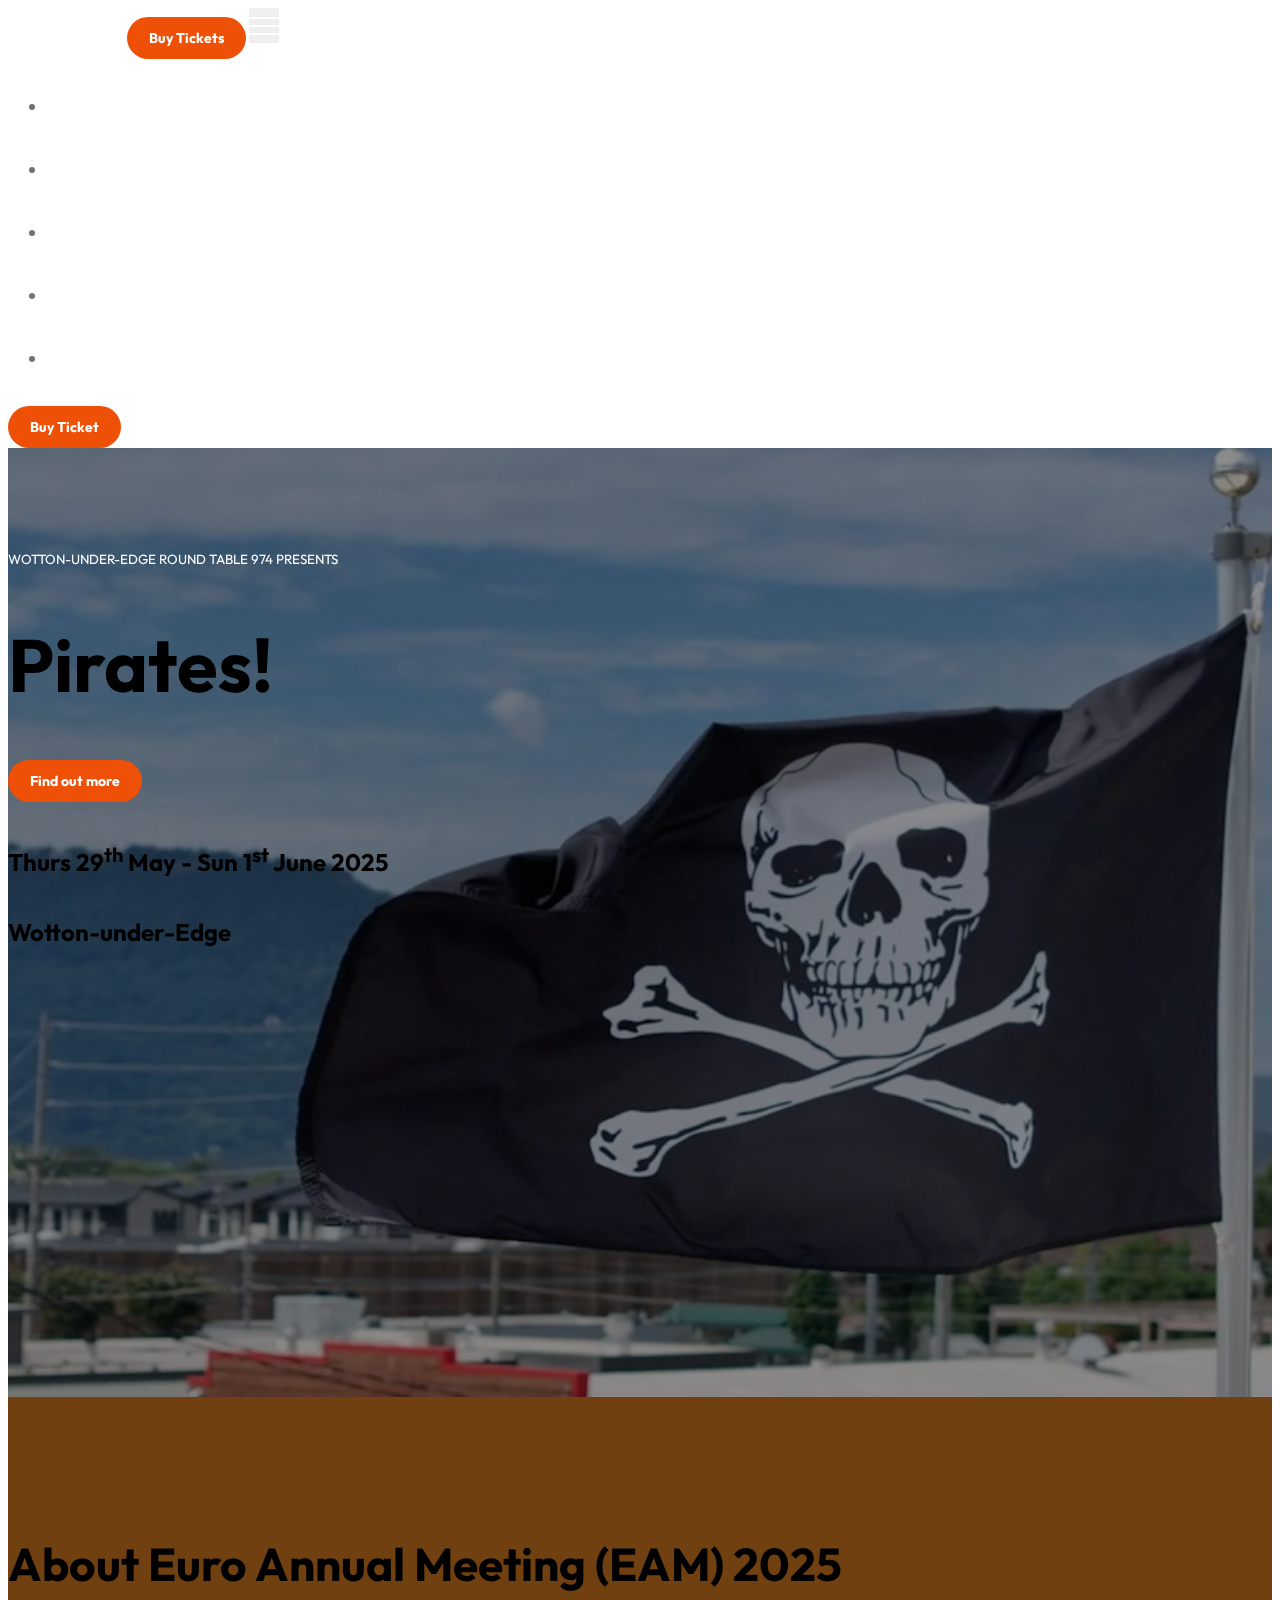
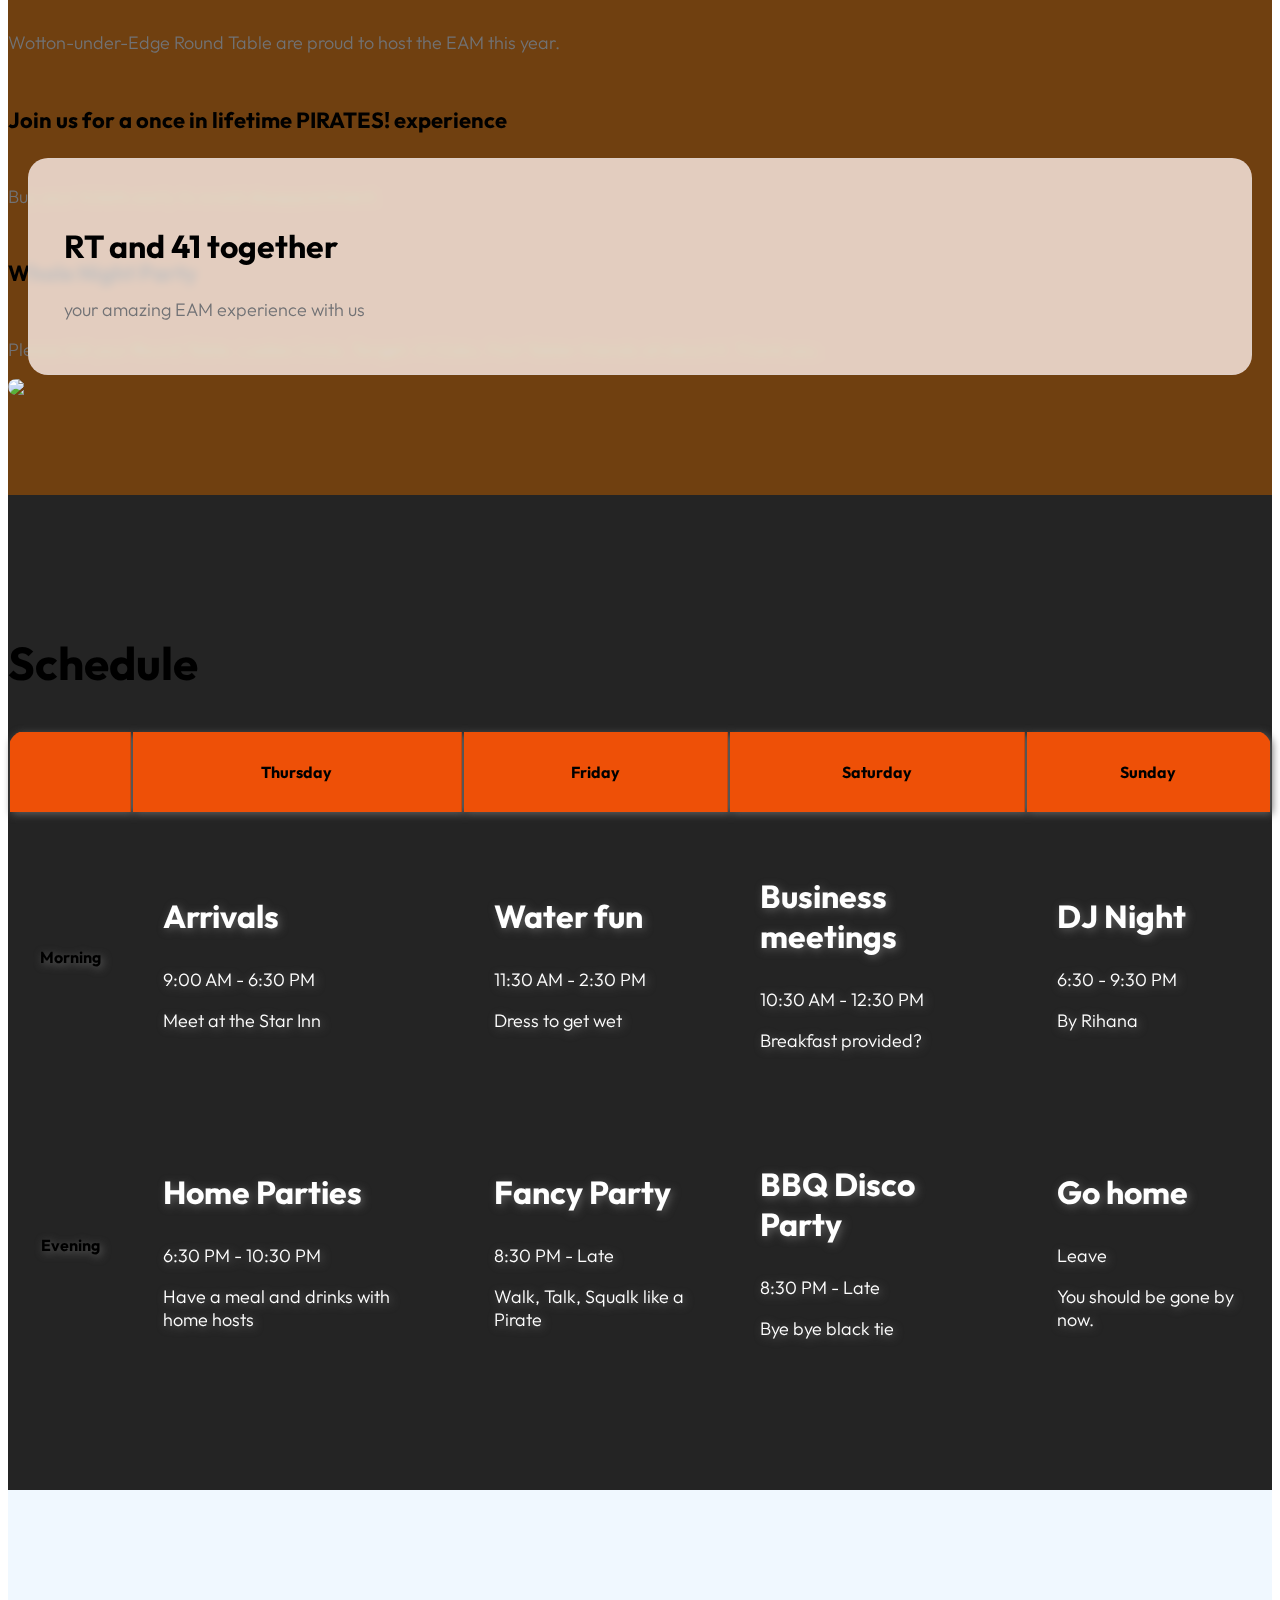
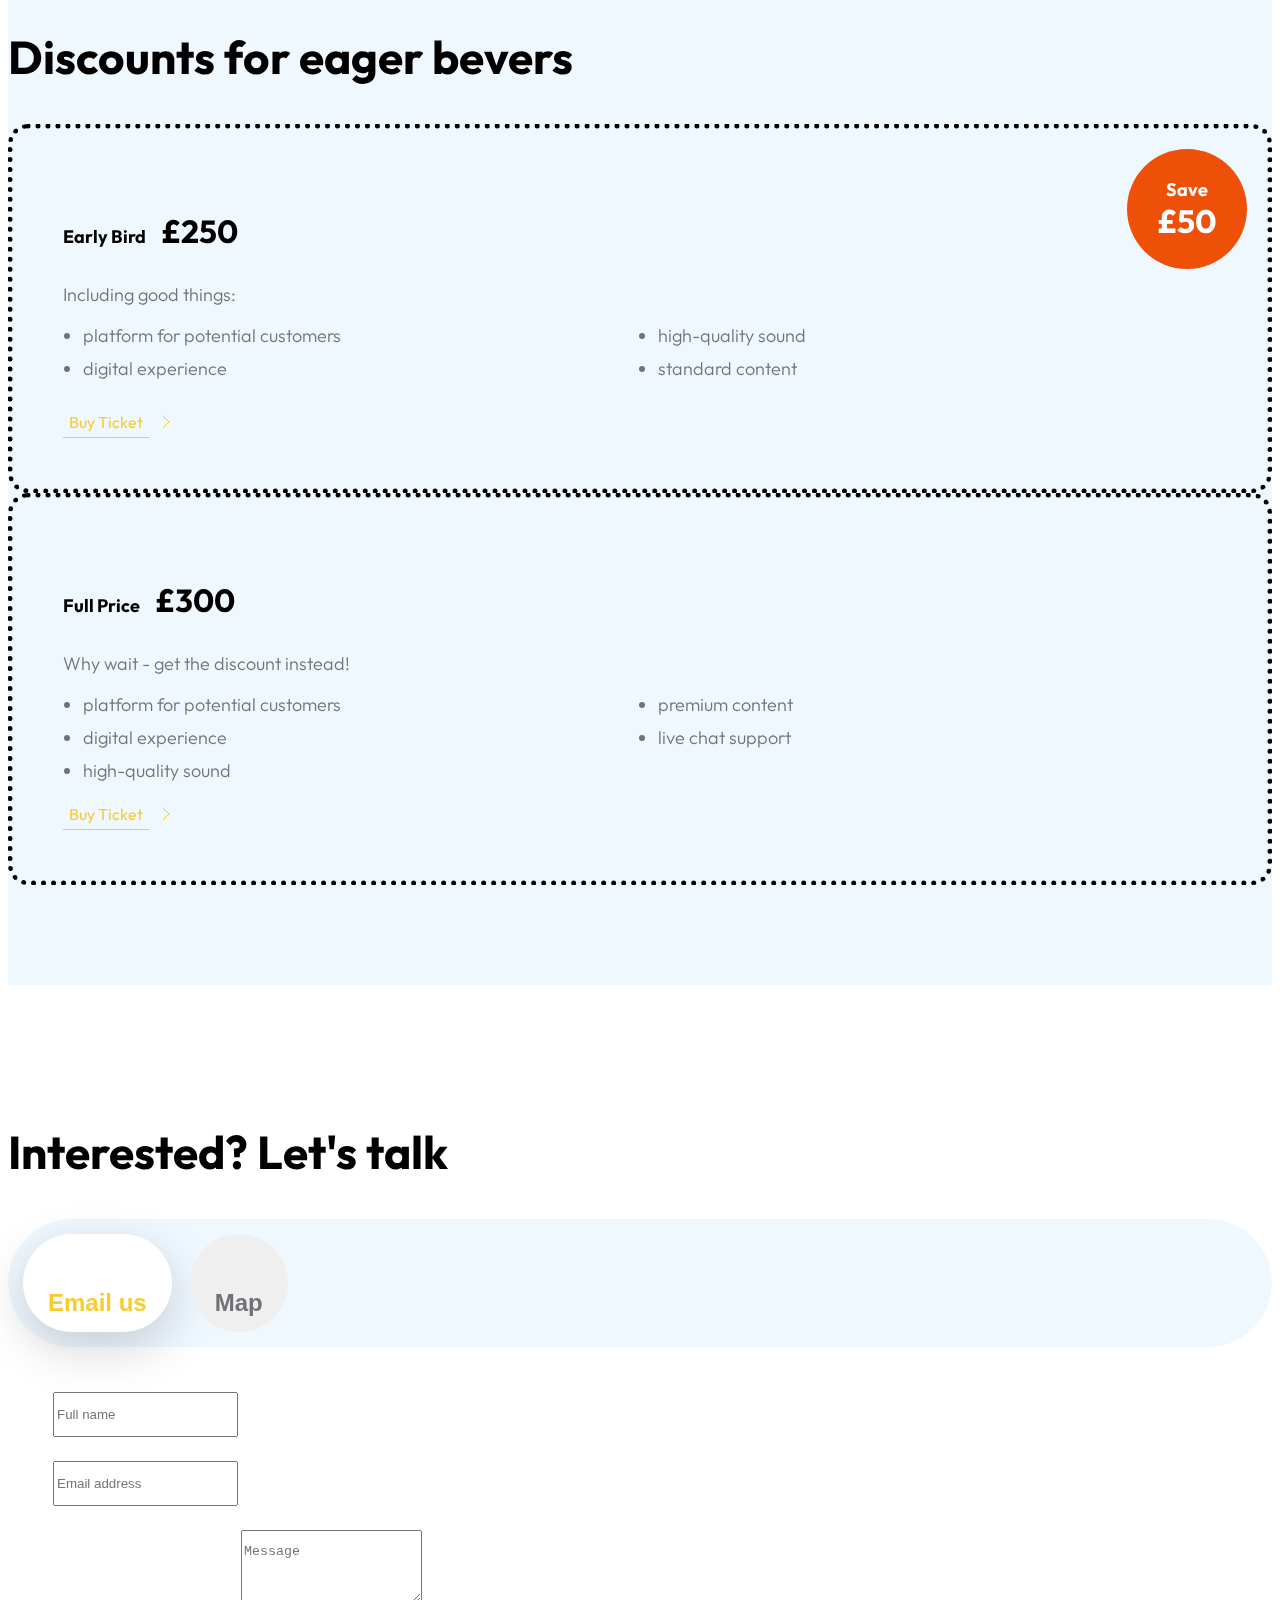
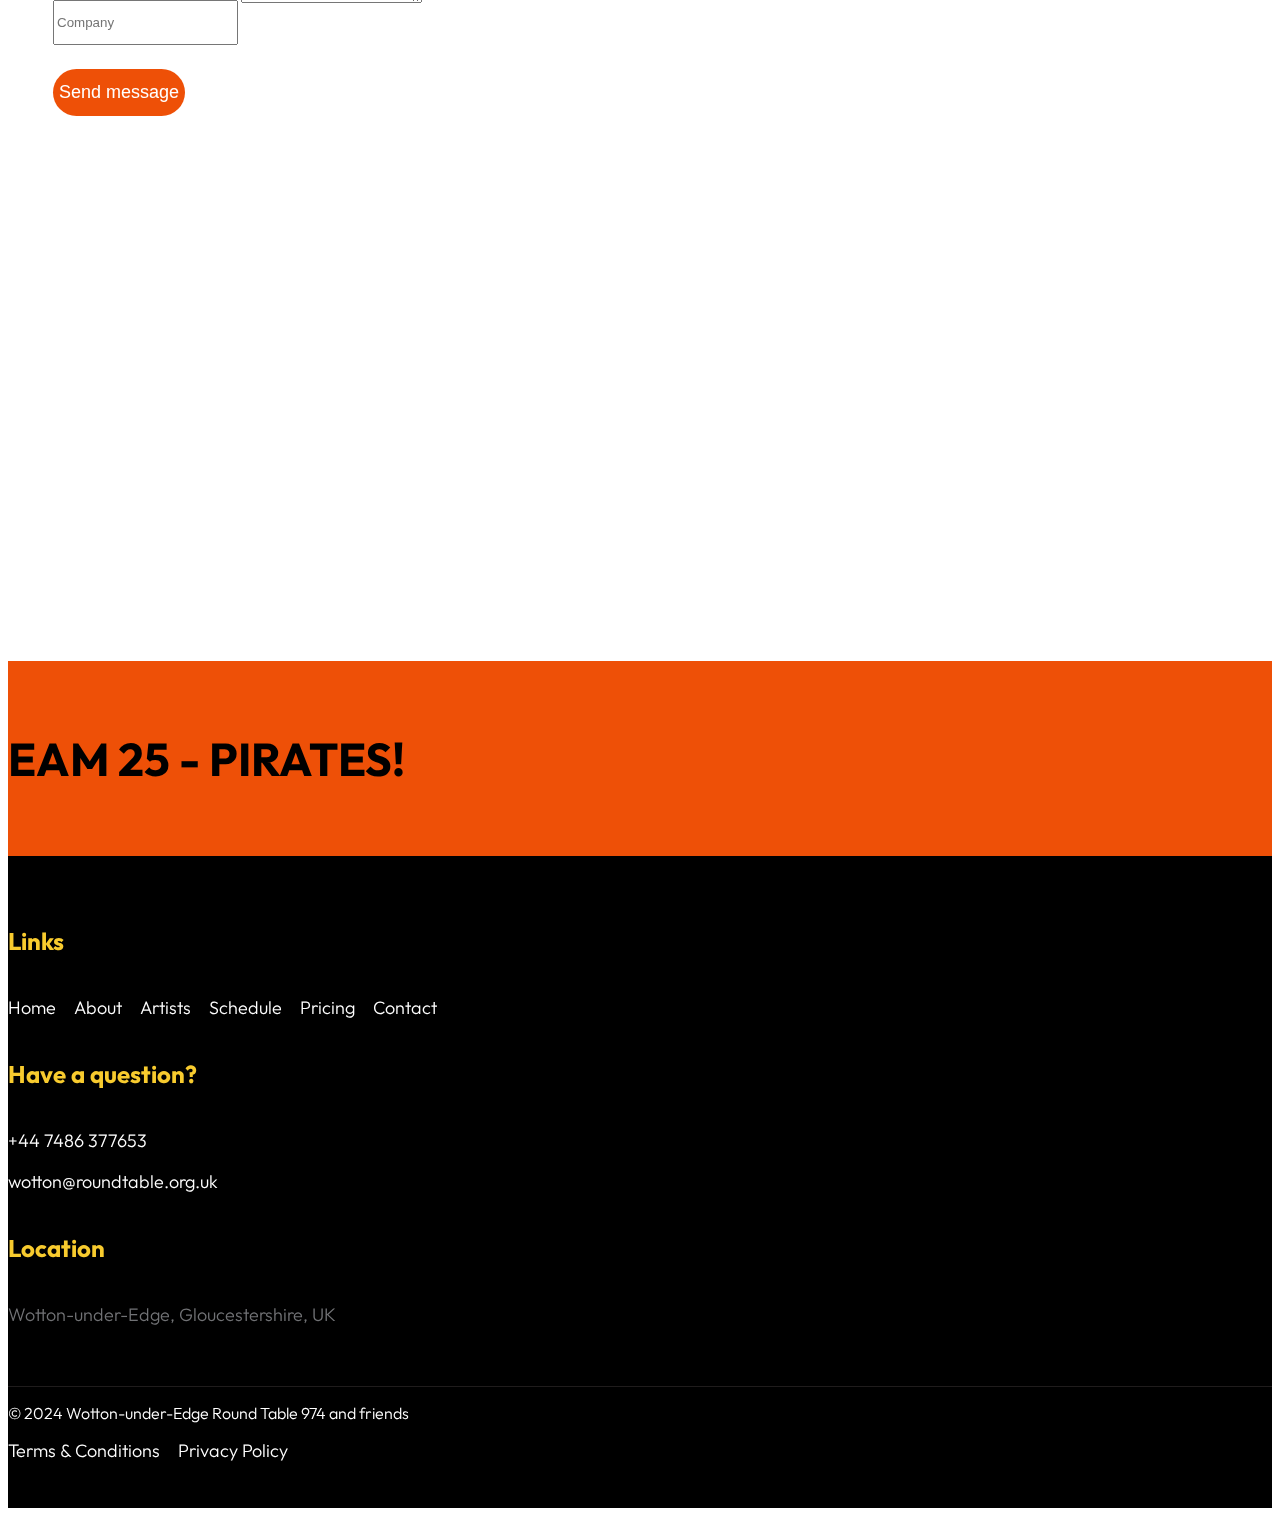
==== index.html @ d355a1d4 "sample schedule" ====
<!doctype html>
<html lang="en">

<head>
  <meta charset="utf-8">
  <meta name="viewport" content="width=device-width, initial-scale=1">

  <meta name="description" content="">
  <meta name="author" content="">

  <title>EAM 2025 - Pirates!</title>

  <!-- CSS FILES -->
  <link rel="preconnect" href="https://fonts.googleapis.com">

  <link rel="preconnect" href="https://fonts.gstatic.com" crossorigin>

  <link href="https://fonts.googleapis.com/css2?family=Outfit:wght@100;200;400;700&display=swap" rel="stylesheet">

  <link href="css/bootstrap.min.css" rel="stylesheet">

  <link href="css/bootstrap-icons.css" rel="stylesheet">

  <link href="css/templatemo-festava-live.css" rel="stylesheet">

  <!--

TemplateMo 583 Festava Live

https://templatemo.com/tm-583-festava-live

-->
</head>

<body>

  <main>
    <!--
        <header class="site-header">
            <div class="container">
                <div class="row">

                    <div class="col-lg-12 col-12 d-flex flex-wrap">
                        <p class="d-flex me-4 mb-0">
                            <i class="bi-person custom-icon me-2"></i>
                            <strong class="text-dark">Welcome to Music Festival 2023</strong>
                        </p>
                    </div>

                </div>
            </div>
        </header>
        -->


    <nav class="navbar navbar-expand-lg">
      <div class="container">
        <a class="navbar-brand" href="index.html">
          EAM 2025
        </a>

        <a href="ticket.html" class="btn custom-btn d-lg-none ms-auto me-4">Buy Tickets</a>

        <button class="navbar-toggler" type="button" data-bs-toggle="collapse" data-bs-target="#navbarNav"
          aria-controls="navbarNav" aria-expanded="false" aria-label="Toggle navigation">
          <span class="navbar-toggler-icon"></span>
        </button>

        <div class="collapse navbar-collapse" id="navbarNav">
          <ul class="navbar-nav align-items-lg-center ms-auto me-lg-5">
            <li class="nav-item">
              <a class="nav-link click-scroll" href="#section_1">Home</a>
            </li>

            <li class="nav-item">
              <a class="nav-link click-scroll" href="#section_2">About</a>
            </li>

            <li class="nav-item">
              <a class="nav-link click-scroll" href="#section_3">Schedule</a>
            </li>

            <li class="nav-item">
              <a class="nav-link click-scroll" href="#section_4">Pricing</a>
            </li>

            <li class="nav-item">
              <a class="nav-link click-scroll" href="#section_5">Contact</a>
            </li>
          </ul>

          <a href="ticket.html" class="btn custom-btn d-lg-block d-none">Buy Ticket</a>
        </div>
      </div>
    </nav>


    <section class="hero-section" id="section_1">
      <div class="section-overlay"></div>

      <div class="container d-flex justify-content-center align-items-center">
        <div class="row">

          <div class="col-12 mt-auto mb-5 text-center">
            <small>Wotton-under-Edge Round Table 974 Presents</small>

            <h1 class="text-white mb-5">Pirates!</h1>

            <a class="btn custom-btn smoothscroll" href="#section_2">Find out more</a>
          </div>

          <div class="col-lg-12 col-12 mt-auto d-flex flex-column flex-lg-row text-center">
            <div class="date-wrap">
              <h5 class="text-white">
                <i class="custom-icon bi-clock me-2"></i>
                Thurs 29<sup>th</sup> May - Sun 1<sup>st</sup> June 2025
              </h5>
            </div>

            <div class="location-wrap mx-auto py-3 py-lg-0">
              <h5 class="text-white">
                <i class="custom-icon bi-geo-alt me-2"></i>
                Wotton-under-Edge
              </h5>
            </div>

            <!--
                        <div class="social-share">
                            <ul class="social-icon d-flex align-items-center justify-content-center">
                                <span class="text-white me-3">Share:</span>

                                <li class="social-icon-item">
                                    <a href="#" class="social-icon-link">
                                        <span class="bi-facebook"></span>
                                    </a>
                                </li>

                                <li class="social-icon-item">
                                    <a href="#" class="social-icon-link">
                                        <span class="bi-twitter"></span>
                                    </a>
                                </li>

                                <li class="social-icon-item">
                                    <a href="#" class="social-icon-link">
                                        <span class="bi-instagram"></span>
                                    </a>
                                </li>
                            </ul>
                        </div>
                        -->
          </div>
        </div>
      </div>

      <div class="video-wrap">
        <video autoplay="" loop="" muted="" class="custom-video" poster="video/flag.jpg">
          <source src="video/flag.mp4" type="video/mp4">

          <img src="video/flag.jpg">
        </video>
      </div>
    </section>


    <section class="about-section section-padding" id="section_2">
      <div class="container">
        <div class="row">

          <div class="col-lg-6 col-12 mb-4 mb-lg-0 d-flex align-items-center">
            <div class="services-info">
              <h2 class="text-white mb-4">About Euro Annual Meeting (EAM) 2025</h2>

              <p class="text-white">Wotton-under-Edge Round Table are proud to host the EAM this year.</p>

              <h6 class="text-white mt-4">Join us for a once in lifetime PIRATES! experience</h6>

              <p class="text-white">Buy your tickets early to avoid disappointment.</p>

              <h6 class="text-white mt-4">Whole Night Party</h6>

              <p class="text-white">Please tell your Round Table, Ladies Circle, Tanget, 41 Clubs, Past Tabler friends all about it. Thank you.</p>
            </div>
          </div>

          <div class="col-lg-6 col-12">
            <div class="about-text-wrap">
              <img src="images/pexels-alexander-suhorucov-6457579.jpg" class="about-image img-fluid">

              <div class="about-text-info d-flex">
                <div class="d-flex">
                  <i class="about-text-icon bi-person"></i>
                </div>


                <div class="ms-4">
                  <h3>RT and 41 together</h3>

                  <p class="mb-0">your amazing EAM experience with us</p>
                </div>
              </div>
            </div>
          </div>

        </div>
      </div>
    </section>

    <!-- 
        <section class="artists-section section-padding" id="section_3">
            <div class="container">
                <div class="row justify-content-center">

                    <div class="col-12 text-center">
                        <h2 class="mb-4">Meet Artists</h1>
                    </div>

                    <div class="col-lg-5 col-12">
                        <div class="artists-thumb">
                            <div class="artists-image-wrap">
                                <img src="images/artists/joecalih-UmTZqmMvQcw-unsplash.jpg"
                                    class="artists-image img-fluid">
                            </div>

                            <div class="artists-hover">
                                <p>
                                    <strong>Name:</strong>
                                    Madona
                                </p>

                                <p>
                                    <strong>Birthdate:</strong>
                                    August 16, 1958
                                </p>

                                <p>
                                    <strong>Music:</strong>
                                    Pop, R&amp;B
                                </p>

                                <hr>

                                <p class="mb-0">
                                    <strong>Youtube Channel:</strong>
                                    <a href="#">Madona Official</a>
                                </p>
                            </div>
                        </div>
                    </div>

                    <div class="col-lg-5 col-12">
                        <div class="artists-thumb">
                            <div class="artists-image-wrap">
                                <img src="images/artists/abstral-official-bdlMO9z5yco-unsplash.jpg"
                                    class="artists-image img-fluid">
                            </div>

                            <div class="artists-hover">
                                <p>
                                    <strong>Name:</strong>
                                    Rihana
                                </p>

                                <p>
                                    <strong>Birthdate:</strong>
                                    Feb 20, 1988
                                </p>

                                <p>
                                    <strong>Music:</strong>
                                    Country
                                </p>

                                <hr>

                                <p class="mb-0">
                                    <strong>Youtube Channel:</strong>
                                    <a href="#">Rihana Official</a>
                                </p>
                            </div>
                        </div>

                        <div class="artists-thumb">
                            <img src="images/artists/soundtrap-rAT6FJ6wltE-unsplash.jpg"
                                class="artists-image img-fluid">

                            <div class="artists-hover">
                                <p>
                                    <strong>Name:</strong>
                                    Bruno Bros
                                </p>

                                <p>
                                    <strong>Birthdate:</strong>
                                    October 8, 1985
                                </p>

                                <p>
                                    <strong>Music:</strong>
                                    Pop
                                </p>

                                <hr>

                                <p class="mb-0">
                                    <strong>Youtube Channel:</strong>
                                    <a href="#">Bruno Official</a>
                                </p>
                            </div>
                        </div>
                    </div>

                </div>
            </div>
        </section>
        -->

    <section class="schedule-section section-padding" id="section_3">
      <div class="container">
        <div class="row">

          <div class="col-12 text-center">
            <h2 class="text-white mb-4">Schedule</h1>

              <div class="table-responsive">
                <table class="schedule-table table table-dark">
                  <thead>
                    <tr>
                      <th scope="col"></th>

                      <th scope="col">Thursday</th>

                      <th scope="col">Friday</th>

                      <th scope="col">Saturday</th>

                      <th scope="col">Sunday</th>
                    </tr>
                  </thead>

                  <tbody>
                    <tr>
                      <th scope="row">Morning</th>


                      <td>
                        <h3>Arrivals</h3>

                        <p class="mb-2">9:00 AM - 6:30 PM</p>

                        <p>Meet at the Star Inn</p>
                      </td>

                      <td>
                        <h3>Water fun</h3>

                        <p class="mb-2">11:30 AM - 2:30 PM</p>

                        <p>Dress to get wet</p>
                      </td>
                      <td>
                        <h3>Business meetings</h3>

                        <p class="mb-2">10:30 AM - 12:30 PM</p>

                        <p>Breakfast provided?</p>
                      </td>
                      <td>
                        <h3>DJ Night</h3>

                        <p class="mb-2">6:30 - 9:30 PM</p>

                        <p>By Rihana</p>
                      </td>
                    </tr>

                    <tr>
                      <th scope="row">Evening</th>

                      <td>
                        <h3>Home Parties</h3>

                        <p class="mb-2">6:30 PM - 10:30 PM</p>

                        <p>Have a meal and drinks with home hosts</p>
                      </td>

                      <td>
                        <h3>Fancy Party</h3>

                        <p class="mb-2">8:30 PM - Late</p>

                        <p>Walk, Talk, Squalk like a Pirate</p>
                      </td>
                      <td>
                        <h3>BBQ Disco Party</h3>

                        <p class="mb-2">8:30 PM - Late</p>

                        <p>Bye bye black tie</p>
                      </td>
                      <td>
                        <h3>Go home</h3>

                        <p class="mb-2">Leave</p>

                        <p>You should be gone by now.</p>
                      </td>
                    </tr>
                  </tbody>
                </table>
              </div>
          </div>
        </div>
      </div>
    </section>


    <section class="pricing-section section-padding section-bg" id="section_4">
      <div class="container">
        <div class="row">

          <div class="col-lg-8 col-12 mx-auto">
            <h2 class="text-center mb-4">Discounts for eager bevers</h2>
          </div>

          <div class="col-lg-6 col-12">
            <div class="pricing-thumb">
              <div class="d-flex">
                <div>
                  <h3><small>Early Bird</small>£250</h3>

                  <p>Including good things:</p>
                </div>

                <p class="pricing-tag ms-auto">Save <span>£50</span></h2>
              </div>

              <ul class="pricing-list mt-3">
                <li class="pricing-list-item">platform for potential customers</li>

                <li class="pricing-list-item">digital experience</li>

                <li class="pricing-list-item">high-quality sound</li>

                <li class="pricing-list-item">standard content</li>
              </ul>

              <a class="link-fx-1 color-contrast-higher mt-4" href="ticket.html">
                <span>Buy Ticket</span>
                <svg class="icon" viewBox="0 0 32 32" aria-hidden="true">
                  <g fill="none" stroke="currentColor" stroke-linecap="round" stroke-linejoin="round">
                    <circle cx="16" cy="16" r="15.5"></circle>
                    <line x1="10" y1="18" x2="16" y2="12"></line>
                    <line x1="16" y1="12" x2="22" y2="18"></line>
                  </g>
                </svg>
              </a>
            </div>
          </div>

          <div class="col-lg-6 col-12 mt-4 mt-lg-0">
            <div class="pricing-thumb">
              <div class="d-flex">
                <div>
                  <h3><small>Full Price</small>£300</h3>

                  <p>Why wait - get the discount instead!</p>
                </div>
              </div>

              <ul class="pricing-list mt-3">
                <li class="pricing-list-item">platform for potential customers</li>

                <li class="pricing-list-item">digital experience</li>

                <li class="pricing-list-item">high-quality sound</li>

                <li class="pricing-list-item">premium content</li>

                <li class="pricing-list-item">live chat support</li>
              </ul>

              <a class="link-fx-1 color-contrast-higher mt-4" href="ticket.html">
                <span>Buy Ticket</span>
                <svg class="icon" viewBox="0 0 32 32" aria-hidden="true">
                  <g fill="none" stroke="currentColor" stroke-linecap="round" stroke-linejoin="round">
                    <circle cx="16" cy="16" r="15.5"></circle>
                    <line x1="10" y1="18" x2="16" y2="12"></line>
                    <line x1="16" y1="12" x2="22" y2="18"></line>
                  </g>
                </svg>
              </a>
            </div>
          </div>

        </div>
      </div>
    </section>


    <section class="contact-section section-padding" id="section_5">
      <div class="container">
        <div class="row">

          <div class="col-lg-8 col-12 mx-auto">
            <h2 class="text-center mb-4">Interested? Let's talk</h2>

            <nav class="d-flex justify-content-center">
              <div class="nav nav-tabs align-items-baseline justify-content-center" id="nav-tab" role="tablist">
                <button class="nav-link active" id="nav-ContactForm-tab" data-bs-toggle="tab"
                  data-bs-target="#nav-ContactForm" type="button" role="tab" aria-controls="nav-ContactForm"
                  aria-selected="false">
                  <h5>Email us</h5>
                </button>

                <button class="nav-link" id="nav-ContactMap-tab" data-bs-toggle="tab" data-bs-target="#nav-ContactMap"
                  type="button" role="tab" aria-controls="nav-ContactMap" aria-selected="false">
                  <h5>Map</h5>
                </button>
              </div>
            </nav>

            <div class="tab-content shadow-lg mt-5" id="nav-tabContent">
              <div class="tab-pane fade show active" id="nav-ContactForm" role="tabpanel"
                aria-labelledby="nav-ContactForm-tab">
                <form class="custom-form contact-form mb-5 mb-lg-0" action="#" method="post" role="form">
                  <div class="contact-form-body">
                    <div class="row">
                      <div class="col-lg-6 col-md-6 col-12">
                        <input type="text" name="contact-name" id="contact-name" class="form-control"
                          placeholder="Full name" required>
                      </div>

                      <div class="col-lg-6 col-md-6 col-12">
                        <input type="email" name="contact-email" id="contact-email" pattern="[^ @]*@[^ @]*"
                          class="form-control" placeholder="Email address" required>
                      </div>
                    </div>

                    <input type="text" name="contact-company" id="contact-company" class="form-control"
                      placeholder="Company" required>

                    <textarea name="contact-message" rows="3" class="form-control" id="contact-message"
                      placeholder="Message"></textarea>

                    <div class="col-lg-4 col-md-10 col-8 mx-auto">
                      <button type="submit" class="form-control">Send message</button>
                    </div>
                  </div>
                </form>
              </div>

              <div class="tab-pane fade" id="nav-ContactMap" role="tabpanel" aria-labelledby="nav-ContactMap-tab">
                <div id="map-container"></div>
              </div>
            </div>
          </div>

        </div>
      </div>
    </section>
  </main>


  <footer class="site-footer">
    <div class="site-footer-top">
      <div class="container">
        <div class="row">

          <div class="col-lg-6 col-12">
            <h2 class="text-white mb-lg-0">EAM 25 - PIRATES!</h2>
          </div>

          <!-- 
          <div class="col-lg-6 col-12 d-flex justify-content-lg-end align-items-center">
            <ul class="social-icon d-flex justify-content-lg-end">
              <li class="social-icon-item">
                <a href="#" class="social-icon-link">
                  <span class="bi-twitter"></span>
                </a>
              </li>

              <li class="social-icon-item">
                <a href="#" class="social-icon-link">
                  <span class="bi-apple"></span>
                </a>
              </li>

              <li class="social-icon-item">
                <a href="#" class="social-icon-link">
                  <span class="bi-instagram"></span>
                </a>
              </li>

              <li class="social-icon-item">
                <a href="#" class="social-icon-link">
                  <span class="bi-youtube"></span>
                </a>
              </li>

              <li class="social-icon-item">
                <a href="#" class="social-icon-link">
                  <span class="bi-pinterest"></span>
                </a>
              </li>
            </ul>
          </div>
          -->
        </div>
      </div>
    </div>

    <div class="container">
      <div class="row">

        <div class="col-lg-6 col-12 mb-4 pb-2">
          <h5 class="site-footer-title mb-3">Links</h5>

          <ul class="site-footer-links">
            <li class="site-footer-link-item">
              <a href="#" class="site-footer-link">Home</a>
            </li>

            <li class="site-footer-link-item">
              <a href="#" class="site-footer-link">About</a>
            </li>

            <li class="site-footer-link-item">
              <a href="#section_2" class="site-footer-link">Artists</a>
            </li>

            <li class="site-footer-link-item">
              <a href="#section_3" class="site-footer-link">Schedule</a>
            </li>

            <li class="site-footer-link-item">
              <a href="#section_4" class="site-footer-link">Pricing</a>
            </li>

            <li class="site-footer-link-item">
              <a href="#section_5" class="site-footer-link">Contact</a>
            </li>
          </ul>
        </div>

        <div class="col-lg-3 col-md-6 col-12 mb-4 mb-lg-0">
          <h5 class="site-footer-title mb-3">Have a question?</h5>

          <p class="text-white d-flex mb-1">
            <a href="tel: +44-7486-377653" class="site-footer-link">
              +44 7486 377653
            </a>
          </p>

          <p class="text-white d-flex">
            <a href="mailto:wotton@roundtable.org.uk" class="site-footer-link">
              wotton@roundtable.org.uk
            </a>
          </p>
        </div>

        <div class="col-lg-3 col-md-6 col-11 mb-4 mb-lg-0 mb-md-0">
          <h5 class="site-footer-title mb-3">Location</h5>

          <p class="text-white d-flex mt-3 mb-2">
            Wotton-under-Edge, Gloucestershire, UK</p>
        </div>
      </div>
    </div>

    <div class="site-footer-bottom">
      <div class="container">
        <div class="row">

          <div class="col-lg-3 col-12 mt-5">
            <p class="copyright-text">© 2024 Wotton-under-Edge Round Table 974 and friends</p>
          </div>

          <div class="col-lg-8 col-12 mt-lg-5">
            <ul class="site-footer-links">
              <li class="site-footer-link-item">
                <a href="#" class="site-footer-link">Terms &amp; Conditions</a>
              </li>

              <li class="site-footer-link-item">
                <a href="#" class="site-footer-link">Privacy Policy</a>
              </li>

            </ul>
          </div>
        </div>
      </div>
    </div>
  </footer>

  <!--

T e m p l a t e M o

-->

  <!-- JAVASCRIPT FILES -->
  <script src="js/jquery.min.js"></script>
  <script src="js/bootstrap.min.js"></script>
  <script src="js/jquery.sticky.js"></script>
  <script src="js/click-scroll.js"></script>
  <script src="js/custom.js"></script>
  <script src="https://cdn.apple-mapkit.com/mk/5.x.x/mapkit.core.js"
    crossorigin async
    data-callback="initMapKit"
    data-libraries="map,annotations"
    data-token="eyJraWQiOiJNVjZXUzNSOUIzIiwidHlwIjoiSldUIiwiYWxnIjoiRVMyNTYifQ.eyJpc3MiOiJMNDIyNVZYWEI0IiwiaWF0IjoxNzI2NDMzNzc1LCJvcmlnaW4iOiJwaGlsc3RvbGxlcnkuZ2l0aHViLmlvIn0.IRdU2U8vWMvesJl7e4FVQrD-Dod9iBbkhoQij6ZLadCQOlXPXub2CLUz722b9t6FXXPuYhUbPnb0X7Tp9najww">
  </script>
  <script type="module">
    // Wait for MapKit JS to be ready to use.
    const setupMapKitJs = async() => {
        // If MapKit JS is not yet loaded...
        if (!window.mapkit || window.mapkit.loadedLibraries.length === 0) {
            // ...await <script>'s data-callback (window.initMapKit).
            await new Promise(resolve => { window.initMapKit = resolve });
            // Clean up.
            delete window.initMapKit;
        }
    };
    
    /**
     * Script Entry Point
     */
    const main = async() => {
        await setupMapKitJs();
    
        const WUE = new mapkit.CoordinateRegion(
            new mapkit.Coordinate(51.63738472408443, -2.3529917643723763),
            new mapkit.CoordinateSpan(0.0291094029, 0.0608114050)
        );
    
    // Callout delegate
    const annotationCallout = {
        calloutLeftAccessoryForAnnotation: () => {
            const accessoryViewLeft = document.createElement("div");
            accessoryViewLeft.className = "left-accessory-view";

            const accessoryViewLeftIcon = document.createElement("span");
            accessoryViewLeftIcon.textContent = "\u{1F37A}"; // Beer
            accessoryViewLeft.appendChild(accessoryViewLeftIcon);

            const accessoryViewLeftText = document.createElement("div");
            accessoryViewLeftText.textContent = "Buy beer";
            accessoryViewLeft.appendChild(accessoryViewLeftText);

            return accessoryViewLeft;
        },
        calloutRightAccessoryForAnnotation: () => {
            const accessoryViewRight = document.createElement("a");
            accessoryViewRight.className = "right-accessory-view";
            accessoryViewRight.href = "http://www.starinnwotton.co.uk/";
            accessoryViewRight.target = "_blank";
            accessoryViewRight.textContent = "\u{24D8}"; // (i) icon

            return accessoryViewRight;
        }
    };

    // Create an annotation.
    const coordinate = new mapkit.Coordinate(51.6370279, -2.3540786); 
    const annotation = new mapkit.MarkerAnnotation(coordinate, {
        title: "Star Inn",
        subtitle: "Our meeting point",
        animates: true,
        selected: true,
        color: "#4B93E0",
        callout: annotationCallout
    });

        // Create a map in the element whose ID is "map-container".
        const map = new mapkit.Map("map-container", { annotations: [annotation] });
        map.region = WUE;
    };
    
    main();
  </script>

</body>

</html>

<!-- 

eyJraWQiOiI4M0xCMkc1SkZUIiwidHlwIjoiSldUIiwiYWxnIjoiRVMyNTYifQ.eyJpc3MiOiJMNDIyNVZYWEI0IiwiaWF0IjoxNzI2NDMyMzMyLCJvcmlnaW4iOiIqLnBoaWxzdG9sbGVyeS5naXRodWIuaW8ifQ.mPAbC62IuO5EGENPIJf2p5qac0xWloJWPk-q4ZF76g61nkQb7oHmUGIaZWAHckrMVOz0xTixXZgvgZuDXtYQbQ
-->
---- css/templatemo-festava-live.css ----
/*

TemplateMo 583 Festava Live

https://templatemo.com/tm-583-festava-live

*/


/*---------------------------------------
  CUSTOM PROPERTIES ( VARIABLES )             
-----------------------------------------*/
:root {
  --white-color:                  #ffffff;
  --primary-color:                #F8CB2E;
  --secondary-color:              #EE5007;
  --section-bg-color:             #f0f8ff;
  --custom-btn-bg-color:          #EE5007;
  --custom-btn-bg-hover-color:    #c01f27;
  --dark-color:                   #000000;
  --p-color:                      #717275;
  --border-color:                 #7fffd4;
  --link-hover-color:             #B22727;

  --body-font-family:             'Outfit', sans-serif;

  --h1-font-size:                 74px;
  --h2-font-size:                 46px;
  --h3-font-size:                 32px;
  --h4-font-size:                 28px;
  --h5-font-size:                 24px;
  --h6-font-size:                 22px;
  --p-font-size:                  18px;
  --btn-font-size:                14px;
  --copyright-font-size:          16px;

  --border-radius-large:          100px;
  --border-radius-medium:         20px;
  --border-radius-small:          10px;

  --font-weight-light:            300;
  --font-weight-normal:           400;
  --font-weight-bold:             700;
}

body {
  background-color: var(--white-color);
  font-family: var(--body-font-family); 
}


/*---------------------------------------
  TYPOGRAPHY               
-----------------------------------------*/

h2,
h3,
h4,
h5,
h6 {
  color: var(--dark-color);
}

h1,
h2,
h3,
h4,
h5,
h6 {
  font-weight: var(--font-weight-bold);
}

h1 {
  font-size: var(--h1-font-size);
}

h2 {
  font-size: var(--h2-font-size);
}

h3 {
  font-size: var(--h3-font-size);
}

h4 {
  font-size: var(--h4-font-size);
}

h5 {
  font-size: var(--h5-font-size);
}

h6 {
  font-size: var(--h6-font-size);
}

p {
  color: var(--p-color);
  font-size: var(--p-font-size);
  font-weight: var(--font-weight-light);
}

ul li {
  color: var(--p-color);
  font-size: var(--p-font-size);
  font-weight: var(--font-weight-light);
}

a, 
button {
  touch-action: manipulation;
  transition: all 0.3s;
}

a {
  display: inline-block;
  color: var(--primary-color);
  text-decoration: none;
}

a:hover {
  color: var(--link-hover-color);
}

b,
strong {
  font-weight: var(--font-weight-bold);
}

.link-fx-1 {
  color: var(--white-color);
  position: relative;
  display: inline-flex;
  align-items: center;
  height: 32px;
  padding: 0 6px;
  text-decoration: none;
  -webkit-font-smoothing: antialiased;
  -moz-osx-font-smoothing: grayscale;
}

.link-fx-1:hover {
  color: var(--link-hover-color);
}

.link-fx-1:hover::before {
  transform: translateX(17px) scaleX(0);
  transition: transform .2s;
}

.link-fx-1:hover .icon circle {
  stroke-dashoffset: 200;
  transition: stroke-dashoffset .2s .1s;
}

.link-fx-1:hover .icon line {
  transform: rotate(-180deg);
}

.link-fx-1:hover .icon line:last-child {
  transform: rotate(180deg);
}

.link-fx-1::before {
  content: "";
  position: absolute;
  bottom: 0;
  left: 0;
  width: 100%;
  height: 1px;
  background-color: currentColor;
  transform-origin: right center;
  transition: transform .2s .1s;
}

.link-fx-1 .icon {
  position: absolute;
  right: 0;
  bottom: 0;
  transform: translateX(100%) rotate(90deg);
  font-size: 32px;
}

.icon {
  --size: 1em;
  height: var(--size);
  width: var(--size);
  display: inline-block;
  color: inherit;
  fill: currentColor;
  line-height: 1;
  flex-shrink: 0;
  max-width: initial;
}

.link-fx-1 .icon circle {
  stroke-dasharray: 100;
  stroke-dashoffset: 100;
  transition: stroke-dashoffset .2s;
}

.link-fx-1 .icon line {
  transition: transform .4s;
  transform-origin: 13px 15px;
}

.link-fx-1 .icon line:last-child {
  transform-origin: 19px 15px;
}


/*---------------------------------------
  SECTION               
-----------------------------------------*/
.section-padding {
  padding-top: 100px;
  padding-bottom: 100px;
}

.section-bg {
  background-color: var(--section-bg-color);
}

.section-overlay {
  background-color: var(--dark-color);
  position: absolute;
  top: 0;
  left: 0;
  pointer-events: none;
  width: 100%;
  height: 100%;
  opacity: 0.35;
}

.section-overlay + .container {
  position: relative;
}

.tab-content {
  background-color: var(--white-color);
  border-radius: var(--border-radius-medium);
  padding: 45px;
}

.nav-tabs {
  background-color: var(--section-bg-color);
  border-radius: var(--border-radius-large);
  border-bottom: 0;
  padding: 15px;
}

.nav-tabs .nav-link {
  border-radius: var(--border-radius-large);
  border: 0;
  padding: 15px 25px;
  transition: all 0.3s;
}

.nav-tabs .nav-link:first-child {
  margin-right: 15px;
}

.nav-tabs .nav-item.show .nav-link, 
.nav-tabs .nav-link.active,
.nav-tabs .nav-link:focus, 
.nav-tabs .nav-link:hover {
  background: var(--white-color);
  box-shadow: 0 1rem 3rem rgba(0,0,0,.175);
  color: var(--primary-color);
}

.nav-tabs h5 {
  color: var(--p-color); 
  margin-bottom: 0;
}

.nav-tabs .nav-link.active h5,
.nav-tabs .nav-link:focus h5, 
.nav-tabs .nav-link:hover h5 {
  color: var(--primary-color);
}


/*---------------------------------------
  CUSTOM ICON COLOR               
-----------------------------------------*/
.custom-icon {
  color: var(--secondary-color);
}


/*---------------------------------------
  CUSTOM BUTTON               
-----------------------------------------*/
.custom-btn {
  background: var(--custom-btn-bg-color);
  border: 2px solid transparent;
  border-radius: var(--border-radius-large);
  color: var(--white-color);
  font-size: var(--btn-font-size);
  font-weight: var(--font-weight-bold);
  line-height: normal;
  transition: all 0.3s;
  padding: 10px 20px;
}

.custom-btn:hover {
  background: var(--custom-btn-bg-hover-color);
  color: var(--white-color);
}

.custom-border-btn {
  background: transparent;
  border: 2px solid var(--custom-btn-bg-color);
  color: var(--custom-btn-bg-color);
}

.navbar-expand-lg .navbar-nav .nav-link.custom-btn:hover,
.custom-border-btn:hover {
  background: var(--custom-btn-bg-hover-color);
  border-color: transparent;
  color: var(--white-color);
}

.custom-btn-bg-white {
  border-color: var(--white-color);
  color: var(--white-color);
}


/*---------------------------------------
  VIDEO              
-----------------------------------------*/
.video-wrap {
  z-index: -100;
}

.custom-video {
  position: absolute;
  top: 0;
  left: 0;
  object-fit: cover;
  width: 100%;
  height: 100%;
}


/*---------------------------------------
  SITE HEADER              
-----------------------------------------*/
.site-header {
  background-color: var(--primary-color);
  padding-top: 12px;
  padding-bottom: 12px;
}


/*---------------------------------------
  NAVIGATION              
-----------------------------------------*/
.sticky-wrapper {
  position: absolute;
  top: 0;
  right: 0;
  left: 0;
}

.sticky-wrapper.is-sticky .navbar {
  background-color: var(--dark-color);
}

.navbar {
  background: transparent;
  z-index: 9;
}

.navbar-brand,
.navbar-brand:hover {
  color: var(--white-color);
  font-size: var(--h5-font-size);
  font-weight: var(--font-weight-bold);
}

.navbar-expand-lg .navbar-nav .nav-link {
  border-radius: var(--border-radius-large);
  margin: 10px;
  padding: 10px 20px;
}

.navbar-nav .nav-link {
  display: inline-block;
  color: var(--white-color);
  font-size: var(--p-font-size);
  font-weight: var(--font-weight-normal);
  position: relative;
  padding-top: 15px;
  padding-bottom: 15px;
}

.navbar-nav .nav-link.active, 
.navbar-nav .nav-link:hover {
  color: var(--secondary-color);
}

.navbar-toggler {
  border: 0;
  padding: 0;
  cursor: pointer;
  margin: 0;
  width: 30px;
  height: 35px;
  outline: none;
}

.navbar-toggler:focus {
  outline: none;
  box-shadow: none;
}

.navbar-toggler[aria-expanded="true"] .navbar-toggler-icon {
  background: transparent;
}

.navbar-toggler[aria-expanded="true"] .navbar-toggler-icon:before,
.navbar-toggler[aria-expanded="true"] .navbar-toggler-icon:after {
  transition: top 300ms 50ms ease, -webkit-transform 300ms 350ms ease;
  transition: top 300ms 50ms ease, transform 300ms 350ms ease;
  transition: top 300ms 50ms ease, transform 300ms 350ms ease, -webkit-transform 300ms 350ms ease;
  top: 0;
}

.navbar-toggler[aria-expanded="true"] .navbar-toggler-icon:before {
  transform: rotate(45deg);
}

.navbar-toggler[aria-expanded="true"] .navbar-toggler-icon:after {
  transform: rotate(-45deg);
}

.navbar-toggler .navbar-toggler-icon {
  background: var(--white-color);
  transition: background 10ms 300ms ease;
  display: block;
  width: 30px;
  height: 2px;
  position: relative;
}

.navbar-toggler .navbar-toggler-icon:before,
.navbar-toggler .navbar-toggler-icon:after {
  transition: top 300ms 350ms ease, -webkit-transform 300ms 50ms ease;
  transition: top 300ms 350ms ease, transform 300ms 50ms ease;
  transition: top 300ms 350ms ease, transform 300ms 50ms ease, -webkit-transform 300ms 50ms ease;
  position: absolute;
  right: 0;
  left: 0;
  background: var(--white-color);
  width: 30px;
  height: 2px;
  content: '';
}

.navbar-toggler .navbar-toggler-icon::before {
  top: -8px;
}

.navbar-toggler .navbar-toggler-icon::after {
  top: 8px;
}


/*---------------------------------------
  HERO        
-----------------------------------------*/
.hero-section {
  position: relative;
  overflow: hidden;
  padding-top: 100px;
  height: calc(100vh - 51px);
}

.hero-section small {
  color: var(--white-color);
  text-transform: uppercase;
}

.hero-section .section-overlay {
  z-index: 2;
  opacity: 0.45;
}

.hero-section .container {
  position: relative;
  z-index: 2;
  height: 100%;
  padding-bottom: 50px;
}

.hero-section .container .row {
  height: 100%;
}


/*---------------------------------------
  ABOUT              
-----------------------------------------*/
.about-section {
  background-image: url('../images/edward-unsplash-blur.jpg');
  background-color: #704010;
  background-repeat: no-repeat;
  background-size: cover;
  position: relative;
}

.about-image {
  border-radius: var(--border-radius-medium);
  display: block;
}

.about-text-wrap {
  position: relative;
}

.about-text-icon {
  background: var(--primary-color);
  border-radius: 100%;
  font-size: var(--h3-font-size);
  width: 70px;
  height: 70px;
  line-height: 70px;
  text-align: center;
}

.about-text-info {
  backdrop-filter: blur(5px) saturate(180%);
  -webkit-backdrop-filter: blur(5px) saturate(180%);
  background-color: rgba(255, 255, 255, 0.75);
  border-radius: var(--border-radius-medium);
  border: 1px solid rgba(209, 213, 219, 0.3);
  position: absolute;
  bottom: 0;
  right: 0;
  left: 0;
  margin: 20px;
  padding: 35px;
}


/*---------------------------------------
  TICKET               
-----------------------------------------*/
.ticket-section {
  background-image: url('../images/nicholas-green-unsplash-blur.jpg');
  background-repeat: no-repeat;
  background-size: cover;
  position: relative;
  padding-top: 130px;
}

.ticket-form {
  background: var(--white-color);
  border-radius: var(--border-radius-medium);
  padding: 50px;
}

.ticket-form .form-check {
  position: relative;
  min-height: 52px;
  padding-left: 35px;
}

.ticket-form .form-check .form-check-label {
  display: block;
  position: absolute;
  top: 50%;
  left: 50%;
  transform: translate(-50%, -50%);
  margin-top: 12px;
  margin-left: 35px;
  width: 100%;
  height: 100%;
}


/*---------------------------------------
  ARTISTS              
-----------------------------------------*/
.artists-thumb {
  position: relative;
  overflow: hidden;
  margin-bottom: 30px;
}

.artists-image {
  border-radius: var(--border-radius-medium);
  display: block;
  width: 100%;
}

.artists-thumb:hover .artists-hover {
  transform: translateY(0);
  opacity: 1;
}

.artists-hover {
  background-color: var(--primary-color);
  background-color: rgba(248, 203, 46, 0.75);
  border-radius: var(--border-radius-medium);
  backdrop-filter: blur(5px) saturate(180%);
  -webkit-backdrop-filter: blur(5px) saturate(180%);
  margin: 20px;
  padding: 35px;
  transition: all 0.5s ease;
  transform: translateY(100%);
  position: absolute;
  bottom: 0;
  right: 0;
  left: 0;
  opacity: 0;
}

.artists-hover p strong {
  color: var(--white-color);
  display: inline-block;
  min-width: 180px;
  margin-right: 20px;
}

.artists-hover p a {
  color: var(--secondary-color);
}

.artists-hover p a:hover {
  color: var(--white-color);
}

.artists-hover hr {
  margin: 1.5rem 0;
}


/*---------------------------------------
  SCHEDULE              
-----------------------------------------*/
.schedule-section {
  background-image: url('../images/nainoa-shizuru-unsplash-blur.jpg');
  background-color: #242424;
  background-repeat: no-repeat;
  background-position: center;
  background-size: cover;
}
.table-responsive {
	filter: drop-shadow(2px 2px 4px #606060);
}

.schedule-table {
  border-radius: var(--border-radius-medium);
  position: relative;
  overflow: hidden;
}

.schedule-table .bg-warning {
  background: #f0a5a5 !important;
}

.schedule-table thead th {
  background-color: var(--secondary-color);
}

.schedule-table th,
.schedule-table tr,
.schedule-table td {
  border-bottom-color: #363a3e;
  padding: 30px;
}

.schedule-table tr:last-child th,
.schedule-table tr:last-child td {
  border-bottom-color: transparent;
}

.schedule-table thead th {
  border-right: 1px solid #c7460a;
  border-bottom-color: transparent;
}

.schedule-table thead th:last-child {
  border-right-color: transparent;
}

.schedule-table .pop-background-image {
  background-image: url('../images/artists/joecalih-UmTZqmMvQcw-unsplash.jpg');
}

.schedule-table .rock-background-image {
  background-image: url('../images/artists/abstral-official-bdlMO9z5yco-unsplash.jpg');
}

.schedule-table .country-background-image {
  background-image: url('../images/artists/soundtrap-rAT6FJ6wltE-unsplash.jpg');
}

.table-background-image-wrap {
  background-repeat: no-repeat;
  background-position: center;
  background-size: cover;
  box-shadow: none;
  position: relative;
}

.schedule-table h3,
.schedule-table p {
  color: var(--white-color);
  position: relative;
  z-index: 2;
}


/*---------------------------------------
  PRICING              
-----------------------------------------*/
.pricing-thumb {
  border: 5px dotted var(--dark-color);
  border-radius: var(--border-radius-medium);
  position: relative;
  padding: 50px;
}

.pricing-thumb h3 small {
  display: inline-block;
  font-size: var(--p-font-size);
  margin-right: 15px;
}

.pricing-list {
  column-count: 2;
  padding-left: 20px;
}

.pricing-list-item {
  line-height: normal;
  margin-right: 10px;
  margin-bottom: 10px;
}

.pricing-tag {
  background-color: var(--secondary-color);
  border-radius: var(--border-radius-large);
  color: var(--white-color);
  font-weight: var(--font-weight-bold);
  text-align: center;
  display: flex;
  flex-direction: column;
  justify-content: center;
  align-items: center;
  width: 120px;
  height: 120px;
  position: absolute;
  top: 0;
  right: 0;
  margin: 20px;
}

.pricing-tag span {
  font-size: 180%;
  line-height: normal;
}

.pricing-thumb .link-fx-1 {
  color: var(--primary-color);
}

.pricing-thumb .link-fx-1:hover {
  color: var(--link-hover-color);
}


/*---------------------------------------
  CONTACT               
-----------------------------------------*/
.google-map {
  border-radius: var(--border-radius-medium);
}


/*---------------------------------------
  CUSTOM FORM               
-----------------------------------------*/
.custom-form .form-control {
  color: var(--p-color);
  margin-bottom: 24px;
  padding-top: 13px;
  padding-bottom: 13px;
  outline: none;
}

.custom-form button[type="submit"] {
  background: var(--custom-btn-bg-color);
  border: none;
  border-radius: var(--border-radius-large);
  color: var(--white-color);
  font-size: var(--p-font-size);
  font-weight: var(--font-weight-medium);
  transition: all 0.3s;
  margin-bottom: 0;
}

.custom-form button[type="submit"]:hover,
.custom-form button[type="submit"]:focus {
  background: var(--custom-btn-bg-hover-color);
  border-color: transparent;
}


/*---------------------------------------
  SITE FOOTER              
-----------------------------------------*/
.site-footer {
  background-color: var(--dark-color);
  position: relative;
  overflow: hidden;
  padding-bottom: 30px;
}

.site-footer-top {
  background-color: var(--secondary-color);
  background-image: url('../images/nainoa-shizuru-NcdG9mK3PBY-unsplash.jpg');
  background-repeat: no-repeat;
  margin-bottom: 70px;
  padding-top: 30px;
  padding-bottom: 30px;
}

.site-footer-bottom {
  border-top: 1px solid #1f1c1c;
  margin-top: 60px;
}

.site-footer-title {
  color: var(--primary-color); 
}

.site-footer-link,
.copyright-text {
  color: var(--white-color);
}

.site-footer-links {
  padding-left: 0;
}

.site-footer-link-item {
  list-style: none;
  display: inline-block;
  margin-right: 15px;
}

.copyright-text {
  font-size: var(--copyright-font-size);
}


/*---------------------------------------
  SOCIAL ICON               
-----------------------------------------*/
.social-icon {
  margin: 0;
  padding: 0;
}

.social-icon-item {
  list-style: none;
  display: inline-block;
  vertical-align: top;
}

.social-icon-link {
  background: var(--secondary-color);
  border-radius: var(--border-radius-large);
  color: var(--white-color);
  font-size: var(--copyright-font-size);
  display: block;
  margin-right: 10px;
  text-align: center;
  width: 35px;
  height: 35px;
  line-height: 36px;
  transition: background 0.2s, color 0.2s;
}

.social-icon-link:hover {
  background: var(--primary-color);
  color: var(--white-color);
}

.social-icon-link span {
  display: block;
}

.social-icon-link span:hover::before{
  animation: spinAround 2s linear infinite;
}

@keyframes spinAround {
  from {
    transform: rotate(0deg)
  }
  to {
    transform: rotate(360deg);
  }
}


/*---------------------------------------
  RESPONSIVE STYLES               
-----------------------------------------*/
@media screen and (max-width: 991px) {
  h1 {
    font-size: 62px;
  }

  h2 {
    font-size: 36px;
  }

  h3 {
    font-size: 32px;
  }

  h4 {
    font-size: 28px;
  }

  h5 {
    font-size: 20px;
  }

  h6 {
    font-size: 18px;
  }

  .section-padding {
    padding-top: 50px;
    padding-bottom: 50px;
  }
  
  .navbar {
    background-color: var(--dark-color);
  }

  .navbar-expand-lg .navbar-nav {
    padding-bottom: 30px;
  }

  .navbar-expand-lg .navbar-nav .nav-link {
    padding: 0;
  }

  .hero-section {
    padding-top: 150px;
  }

  .pricing-thumb {
    padding: 35px;
  }

  .schedule-table h3 {
    font-size: 22px;
  }

  .schedule-table th {
    padding: 20px;
  }

  .schedule-table tr, 
  .schedule-table td {
    padding: 25px;
  }

  .ticket-section {
    padding-top: 130px;
  }

  .ticket-form {
    padding: 30px;
  }
}

@media screen and (max-width: 767px) {
  .custom-btn {
    font-size: 14px;
    padding: 10px 20px;
  }
}

@media screen and (max-width: 480px) {
  h1 {
    font-size: 52px;
  }

  h2 {
    font-size: 28px;
  }

  h3 {
    font-size: 26px;
  }

  h4 {
    font-size: 22px;
  }

  h5 {
    font-size: 20px;
  }
}

#map-container {
  width: 100%;
  height: 400px;
}

.left-accessory-view {
  background-color: #4B93E0;
  color: #FFFFFF;
  font-size: 12px;
}

.left-accessory-view > :first-child {
  font-size: 20px;
}

.right-accessory-view {
  margin: 0 3px;
  font-size: 16px;
  text-decoration: none;
  color: #888888;
  outline: 0;
}
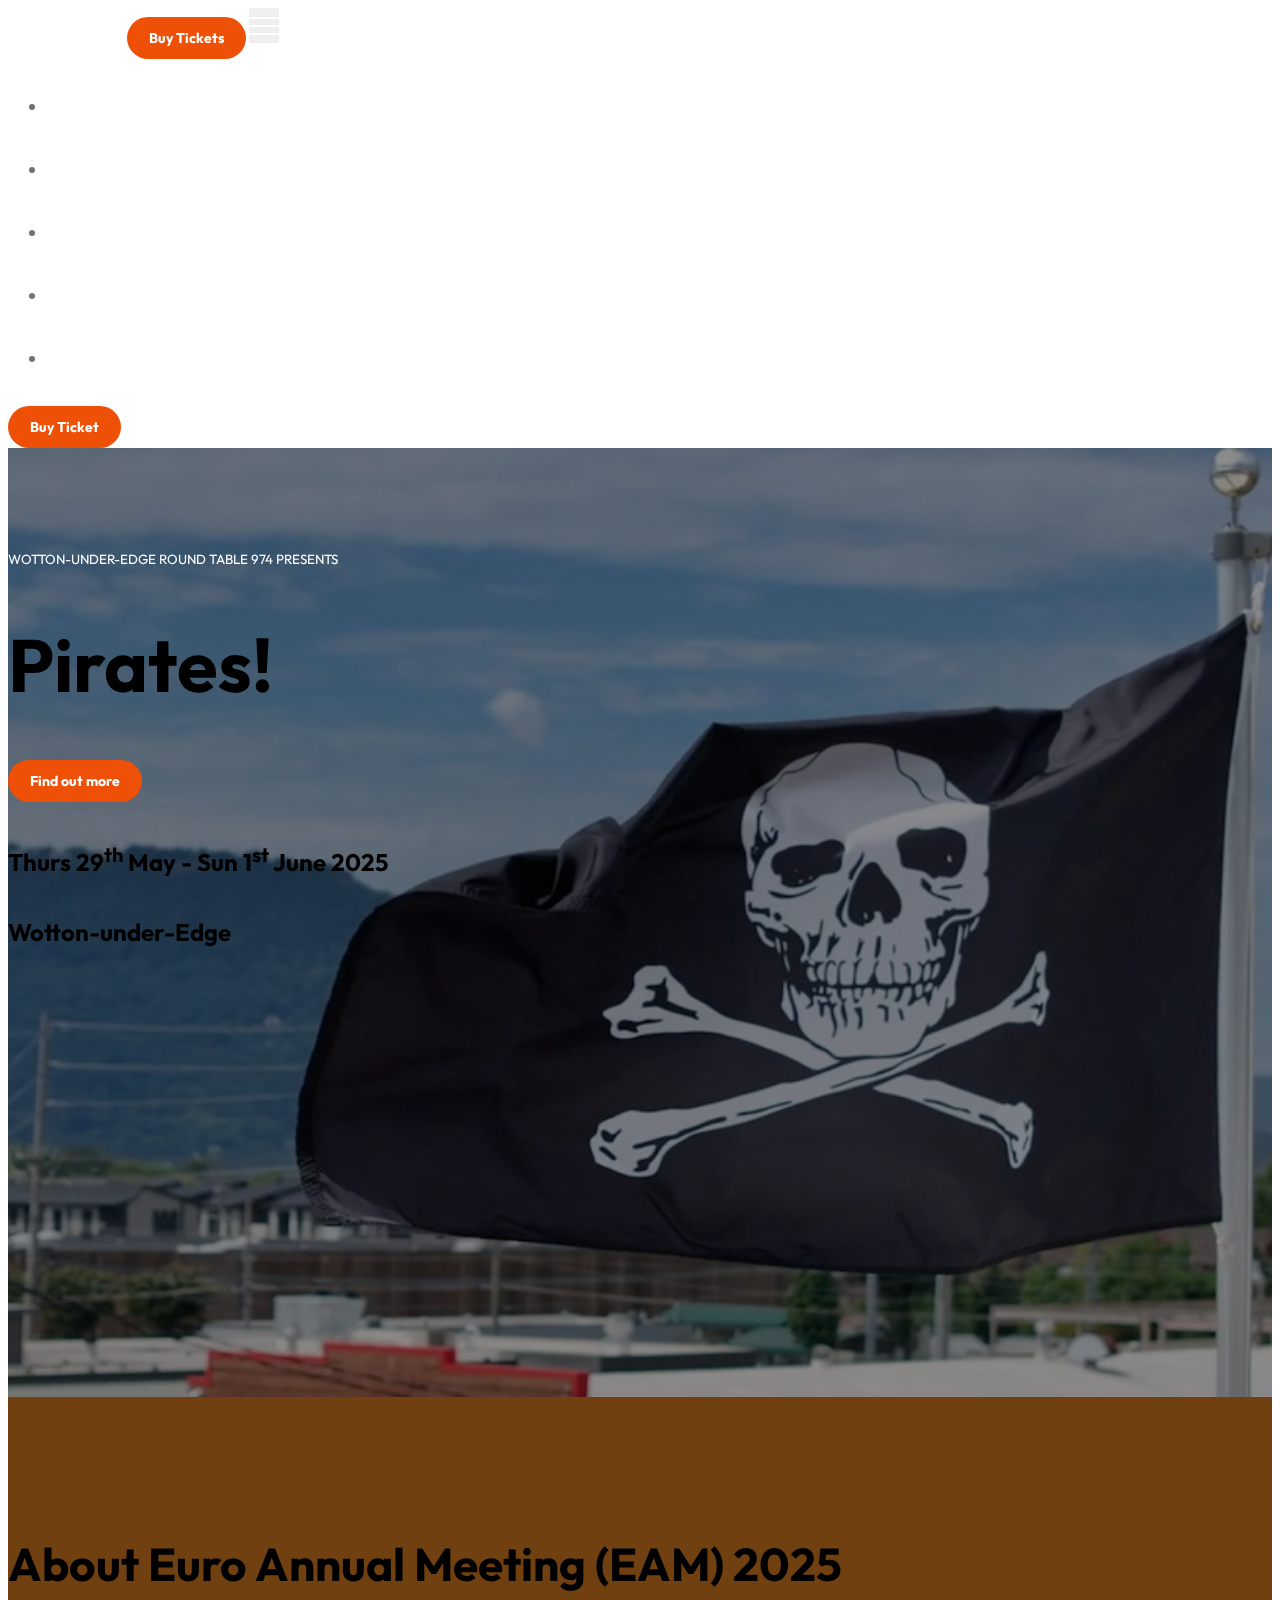
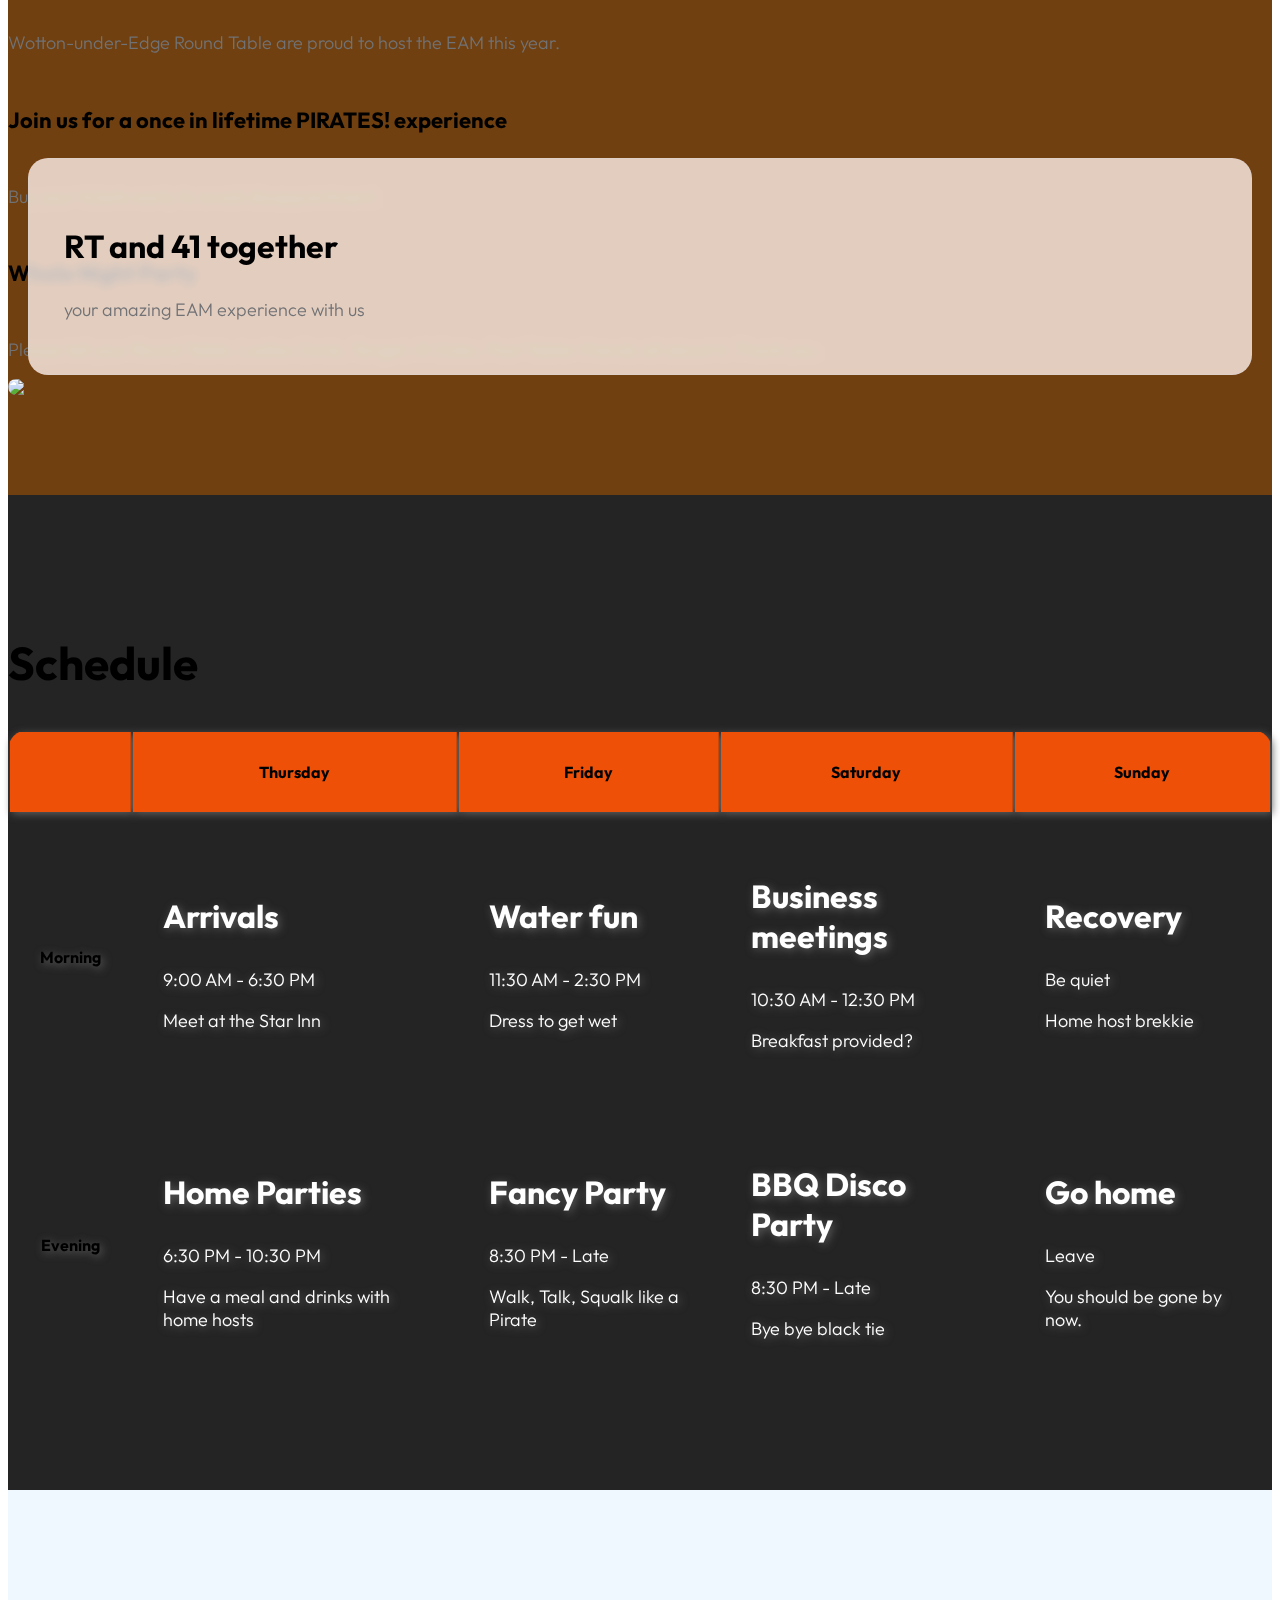
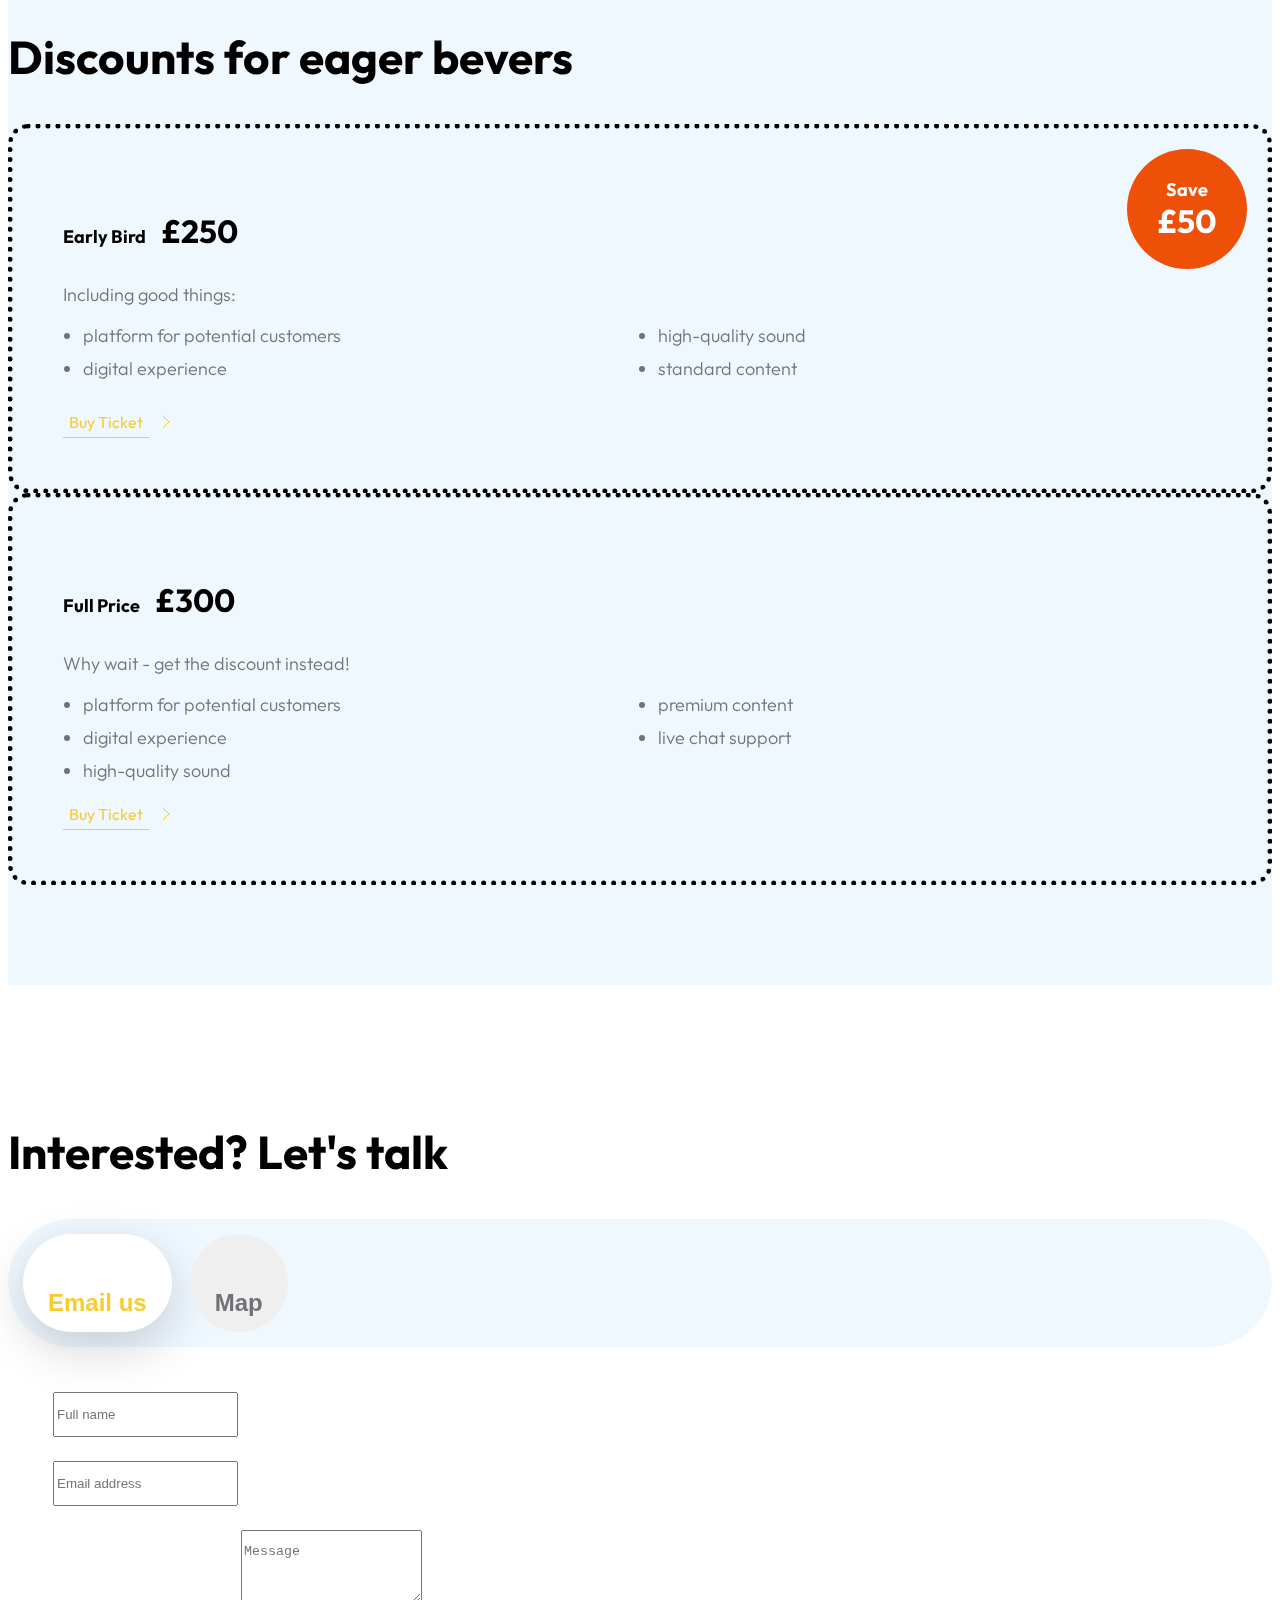
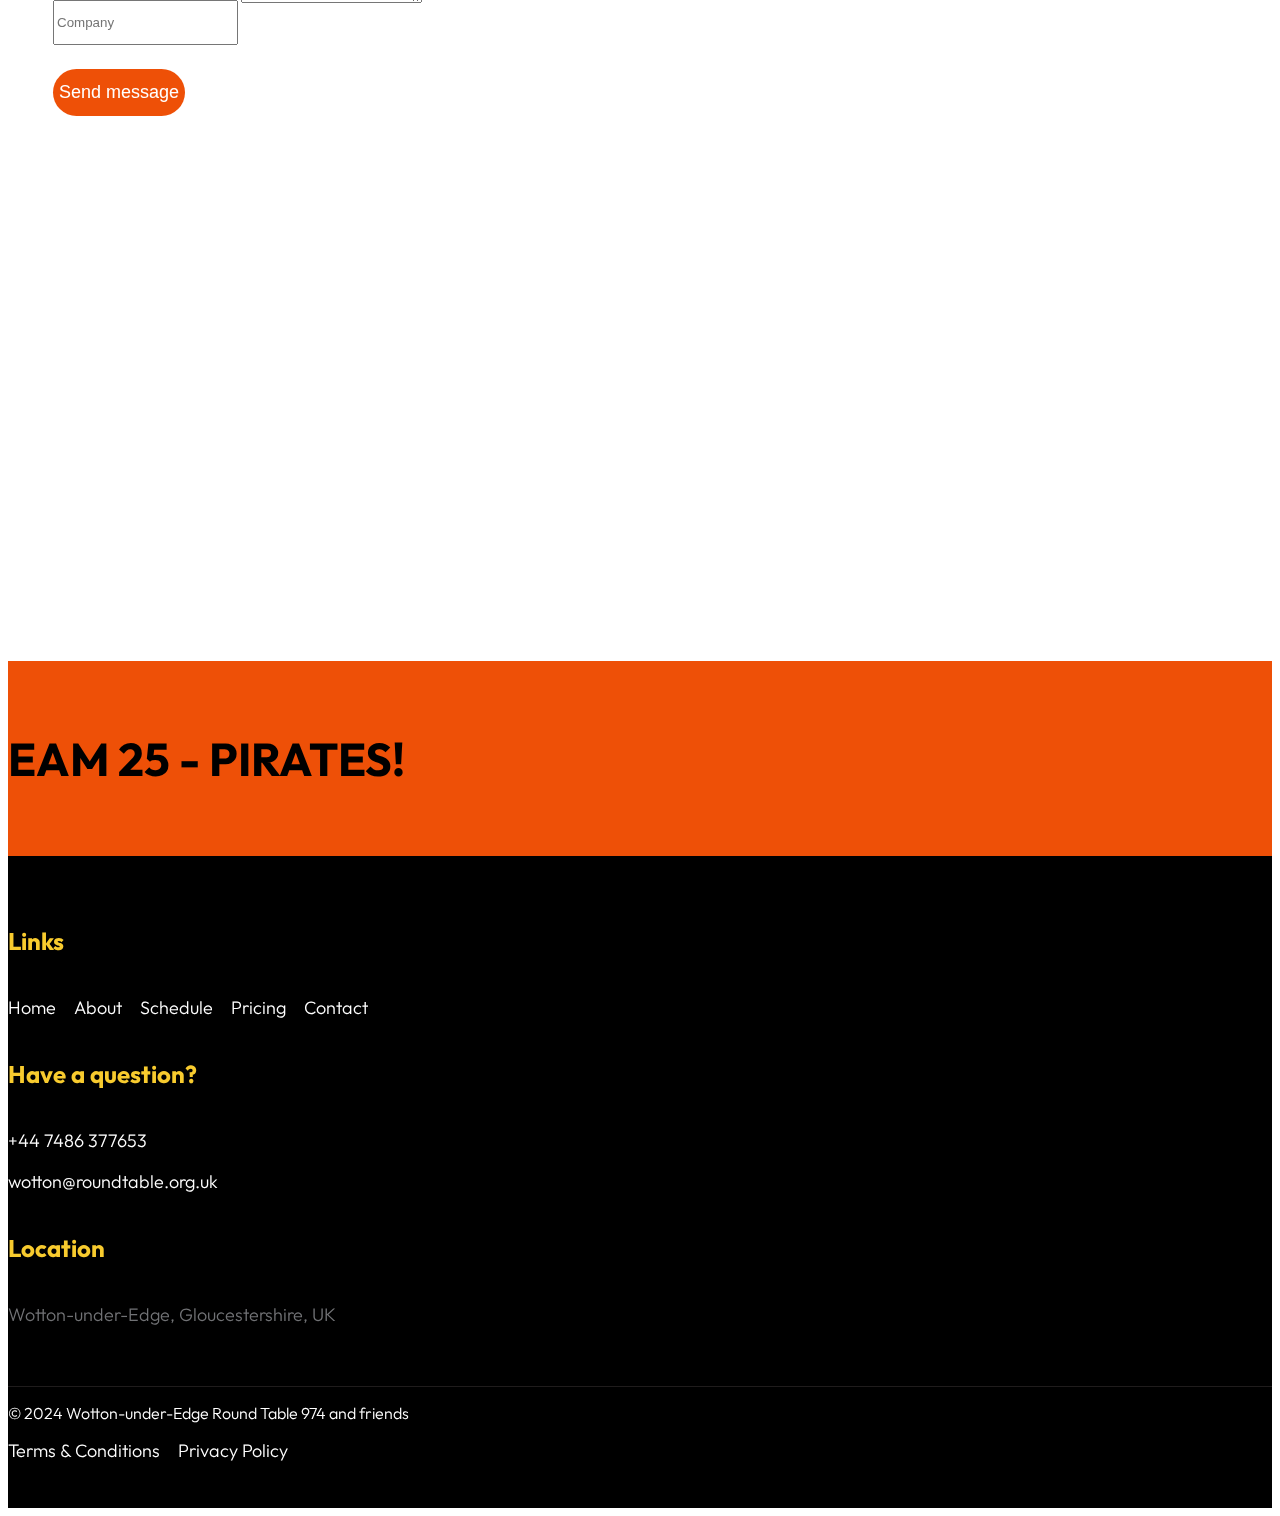
==== commit d31c554d: "Update" ====
--- a/index.html
+++ b/index.html
@@ -366,11 +366,11 @@
                         <p>Breakfast provided?</p>
                       </td>
                       <td>
-                        <h3>DJ Night</h3>
-
-                        <p class="mb-2">6:30 - 9:30 PM</p>
-
-                        <p>By Rihana</p>
+                        <h3>Recovery</h3>
+
+                        <p class="mb-2">Be quiet</p>
+
+                        <p>Home host brekkie</p>
                       </td>
                     </tr>
 
@@ -623,11 +623,7 @@
             </li>
 
             <li class="site-footer-link-item">
-              <a href="#" class="site-footer-link">About</a>
-            </li>
-
-            <li class="site-footer-link-item">
-              <a href="#section_2" class="site-footer-link">Artists</a>
+              <a href="#section_2" class="site-footer-link">About</a>
             </li>
 
             <li class="site-footer-link-item">
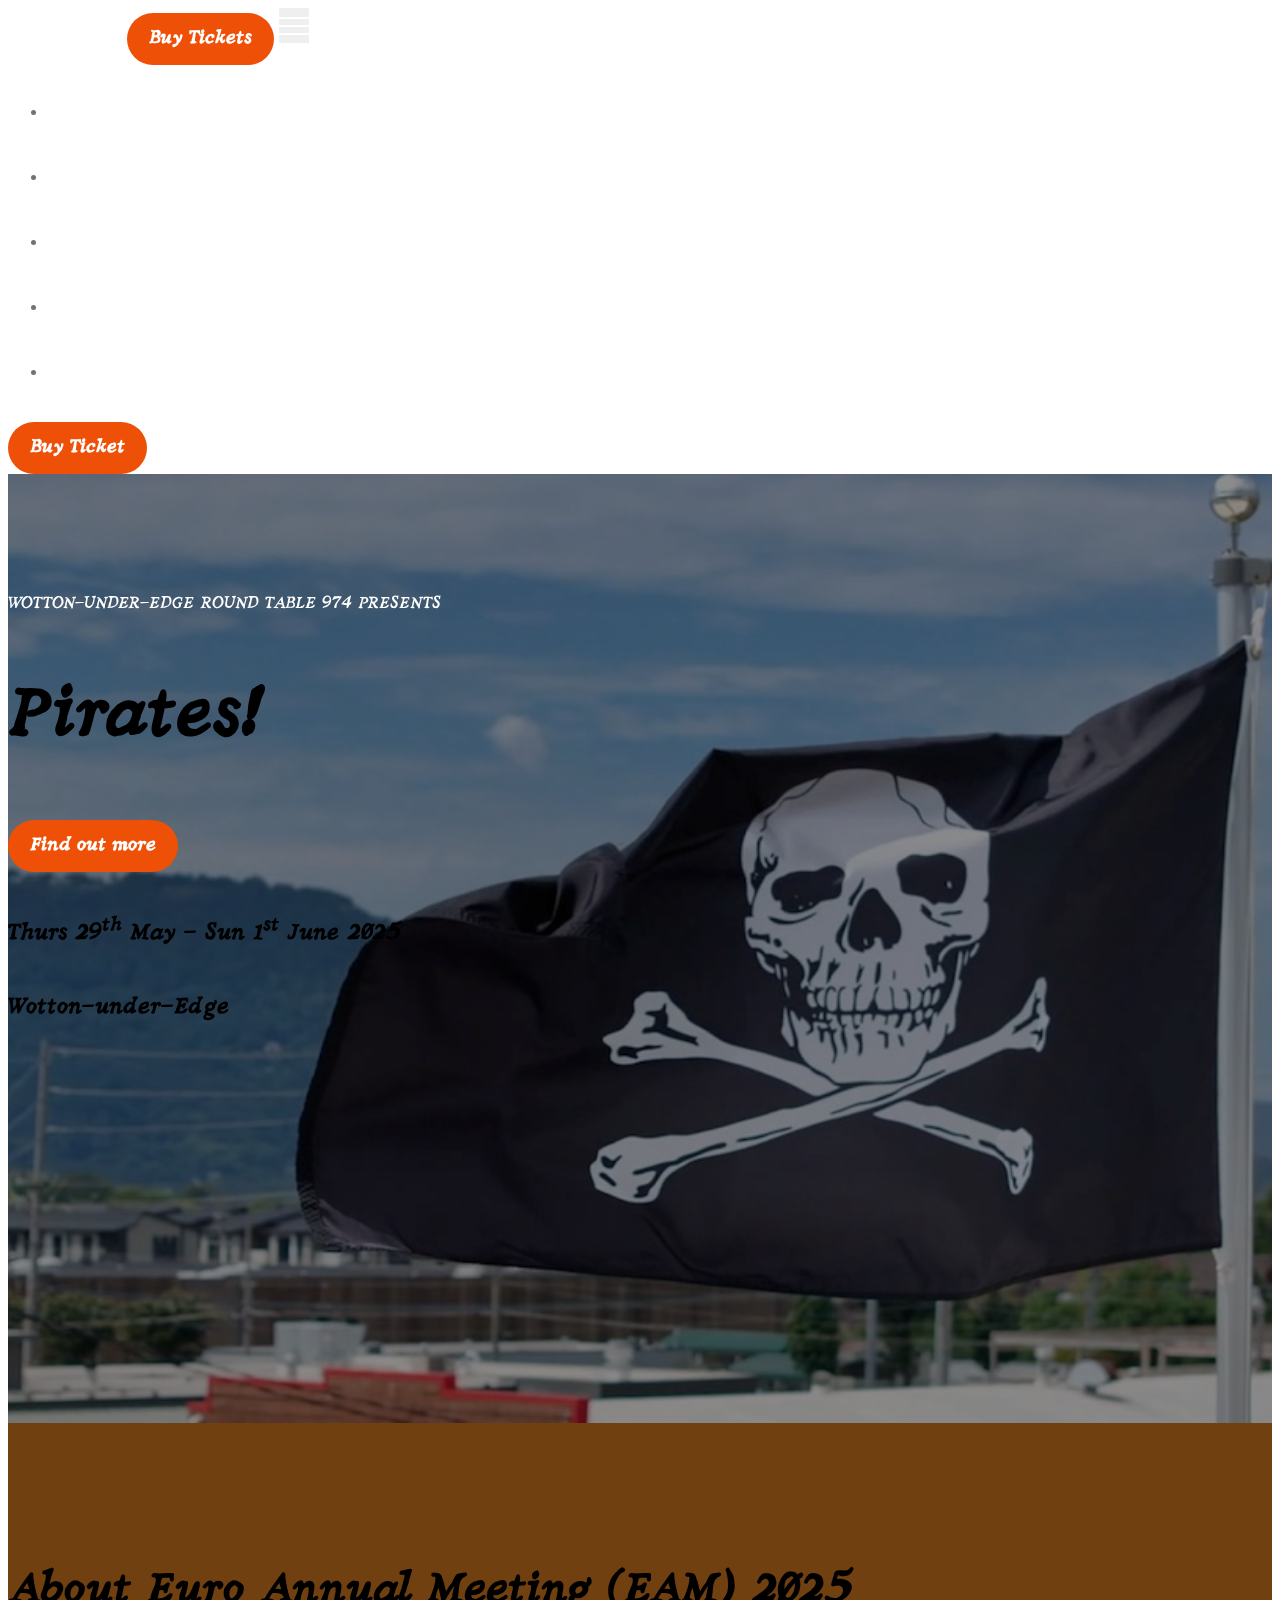
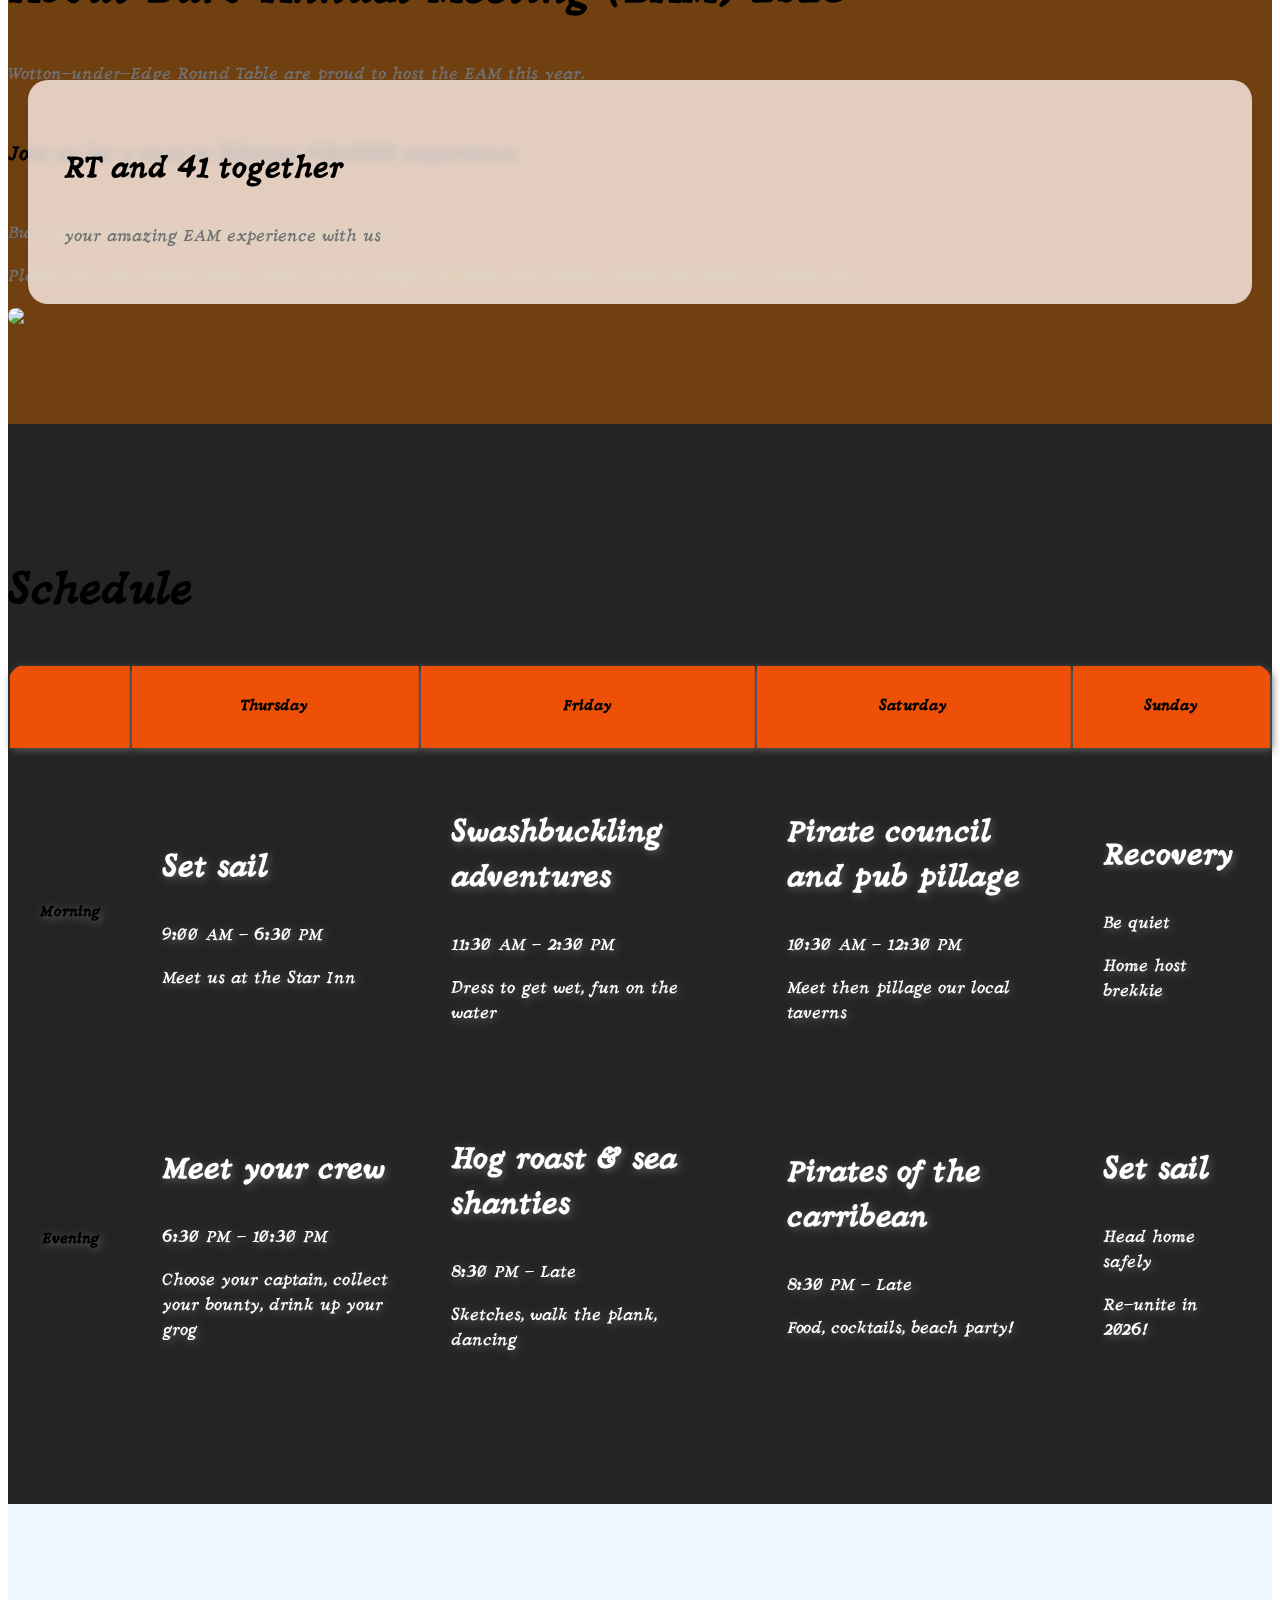
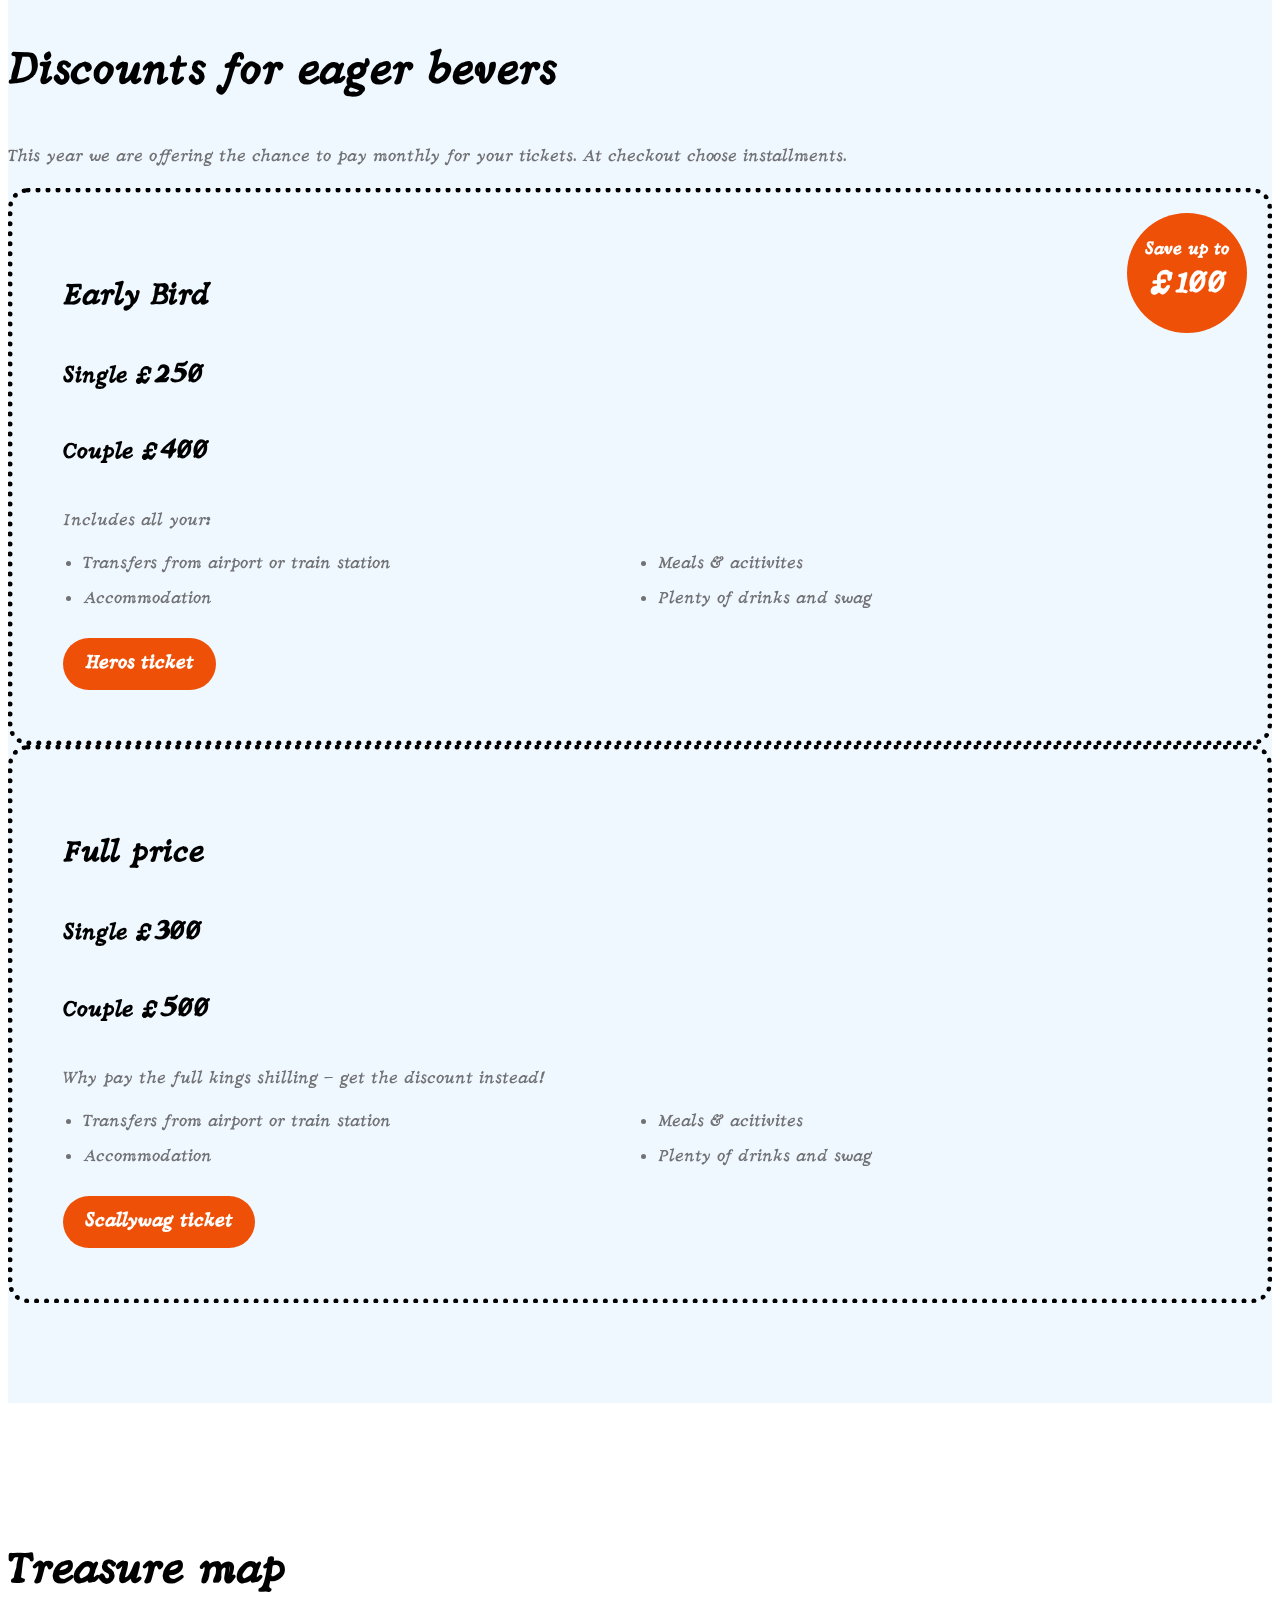
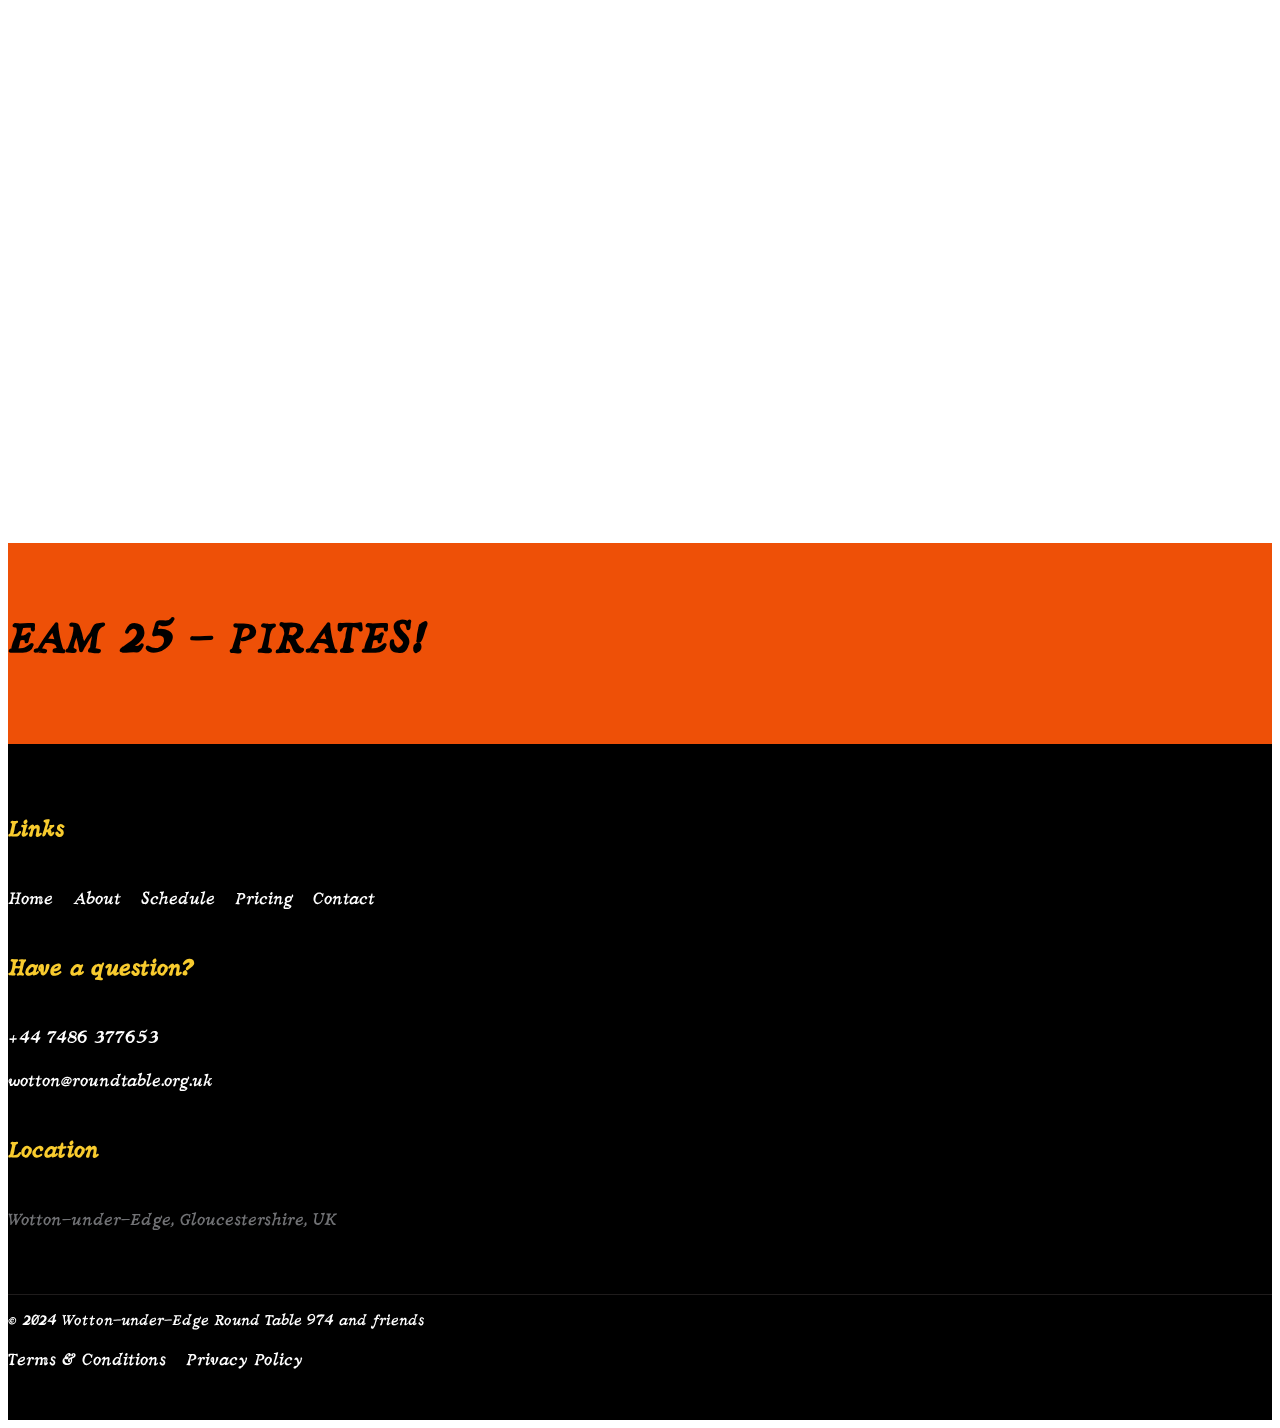
==== commit b1121270: "Fixes" ====
--- a/index.html
+++ b/index.html
@@ -102,8 +102,7 @@
         <div class="row">
 
           <div class="col-12 mt-auto mb-5 text-center">
-            <small>Wotton-under-Edge Round Table 974 Presents</small>
-
+            <p class="text-white fs-2">Wotton-under-Edge Round Table 974 Presents</p>
             <h1 class="text-white mb-5">Pirates!</h1>
 
             <a class="btn custom-btn smoothscroll" href="#section_2">Find out more</a>
@@ -173,11 +172,9 @@
 
               <p class="text-white">Wotton-under-Edge Round Table are proud to host the EAM this year.</p>
 
-              <h6 class="text-white mt-4">Join us for a once in lifetime PIRATES! experience</h6>
+              <h6 class="text-white mt-4">Join us for a once in lifetime PIRATES! experience.</h6>
 
               <p class="text-white">Buy your tickets early to avoid disappointment.</p>
-
-              <h6 class="text-white mt-4">Whole Night Party</h6>
 
               <p class="text-white">Please tell your Round Table, Ladies Circle, Tanget, 41 Clubs, Past Tabler friends all about it. Thank you.</p>
             </div>
@@ -344,26 +341,26 @@
 
 
                       <td>
-                        <h3>Arrivals</h3>
+                        <h3>Set sail</h3>
 
                         <p class="mb-2">9:00 AM - 6:30 PM</p>
 
-                        <p>Meet at the Star Inn</p>
+                        <p>Meet us at the Star Inn</p>
                       </td>
 
                       <td>
-                        <h3>Water fun</h3>
+                        <h3>Swashbuckling adventures</h3>
 
                         <p class="mb-2">11:30 AM - 2:30 PM</p>
 
-                        <p>Dress to get wet</p>
+                        <p>Dress to get wet, fun on the water</p>
                       </td>
                       <td>
-                        <h3>Business meetings</h3>
+                        <h3>Pirate council and pub pillage</h3>
 
                         <p class="mb-2">10:30 AM - 12:30 PM</p>
 
-                        <p>Breakfast provided?</p>
+                        <p>Meet then pillage our local taverns</p>
                       </td>
                       <td>
                         <h3>Recovery</h3>
@@ -378,33 +375,33 @@
                       <th scope="row">Evening</th>
 
                       <td>
-                        <h3>Home Parties</h3>
+                        <h3>Meet your crew</h3>
 
                         <p class="mb-2">6:30 PM - 10:30 PM</p>
 
-                        <p>Have a meal and drinks with home hosts</p>
+                        <p>Choose your captain, collect your bounty, drink up your grog</p>
                       </td>
 
                       <td>
-                        <h3>Fancy Party</h3>
+                        <h3>Hog roast & sea shanties</h3>
 
                         <p class="mb-2">8:30 PM - Late</p>
 
-                        <p>Walk, Talk, Squalk like a Pirate</p>
+                        <p>Sketches, walk the plank, dancing</p>
                       </td>
                       <td>
-                        <h3>BBQ Disco Party</h3>
+                        <h3>Pirates of the carribean</h3>
 
                         <p class="mb-2">8:30 PM - Late</p>
 
-                        <p>Bye bye black tie</p>
+                        <p>Food, cocktails, beach party!</p>
                       </td>
                       <td>
-                        <h3>Go home</h3>
-
-                        <p class="mb-2">Leave</p>
-
-                        <p>You should be gone by now.</p>
+                        <h3>Set sail</h3>
+
+                        <p class="mb-2">Head home safely</p>
+
+                        <p>Re-unite in 2026!</p>
                       </td>
                     </tr>
                   </tbody>
@@ -422,40 +419,34 @@
 
           <div class="col-lg-8 col-12 mx-auto">
             <h2 class="text-center mb-4">Discounts for eager bevers</h2>
+            <p>This year we are offering the chance to pay monthly for your tickets. At checkout choose installments.</p>
           </div>
 
           <div class="col-lg-6 col-12">
             <div class="pricing-thumb">
               <div class="d-flex">
                 <div>
-                  <h3><small>Early Bird</small>£250</h3>
-
-                  <p>Including good things:</p>
+                  <h3>Early Bird</h3>
+                  <h4><small>Single £</small>250</h3>
+                  <h4><small>Couple £</small>400</h3>
+
+                  <p>Includes all your:</p>
                 </div>
 
-                <p class="pricing-tag ms-auto">Save <span>£50</span></h2>
+                <p class="pricing-tag ms-auto">Save up to<span>£100</span></h2>
               </div>
 
               <ul class="pricing-list mt-3">
-                <li class="pricing-list-item">platform for potential customers</li>
-
-                <li class="pricing-list-item">digital experience</li>
-
-                <li class="pricing-list-item">high-quality sound</li>
-
-                <li class="pricing-list-item">standard content</li>
+                <li class="pricing-list-item">Transfers from airport or train station</li>
+
+                <li class="pricing-list-item">Accommodation</li>
+
+                <li class="pricing-list-item">Meals & acitivites</li>
+
+                <li class="pricing-list-item">Plenty of drinks and swag</li>
               </ul>
 
-              <a class="link-fx-1 color-contrast-higher mt-4" href="ticket.html">
-                <span>Buy Ticket</span>
-                <svg class="icon" viewBox="0 0 32 32" aria-hidden="true">
-                  <g fill="none" stroke="currentColor" stroke-linecap="round" stroke-linejoin="round">
-                    <circle cx="16" cy="16" r="15.5"></circle>
-                    <line x1="10" y1="18" x2="16" y2="12"></line>
-                    <line x1="16" y1="12" x2="22" y2="18"></line>
-                  </g>
-                </svg>
-              </a>
+              <a class="btn custom-btn smoothscroll" href="ticket.html">Heros ticket</a>
             </div>
           </div>
 
@@ -463,34 +454,25 @@
             <div class="pricing-thumb">
               <div class="d-flex">
                 <div>
-                  <h3><small>Full Price</small>£300</h3>
-
-                  <p>Why wait - get the discount instead!</p>
+                  <h3>Full price</h3>
+                  <h4><small>Single £</small>300</h3>
+                  <h4><small>Couple £</small>500</h3>
+
+                  <p>Why pay the full kings shilling - get the discount instead!</p>
                 </div>
               </div>
 
               <ul class="pricing-list mt-3">
-                <li class="pricing-list-item">platform for potential customers</li>
-
-                <li class="pricing-list-item">digital experience</li>
-
-                <li class="pricing-list-item">high-quality sound</li>
-
-                <li class="pricing-list-item">premium content</li>
-
-                <li class="pricing-list-item">live chat support</li>
+                <li class="pricing-list-item">Transfers from airport or train station</li>
+
+                <li class="pricing-list-item">Accommodation</li>
+
+                <li class="pricing-list-item">Meals & acitivites</li>
+
+                <li class="pricing-list-item">Plenty of drinks and swag</li>
               </ul>
 
-              <a class="link-fx-1 color-contrast-higher mt-4" href="ticket.html">
-                <span>Buy Ticket</span>
-                <svg class="icon" viewBox="0 0 32 32" aria-hidden="true">
-                  <g fill="none" stroke="currentColor" stroke-linecap="round" stroke-linejoin="round">
-                    <circle cx="16" cy="16" r="15.5"></circle>
-                    <line x1="10" y1="18" x2="16" y2="12"></line>
-                    <line x1="16" y1="12" x2="22" y2="18"></line>
-                  </g>
-                </svg>
-              </a>
+              <a class="btn custom-btn smoothscroll" href="ticket.html">Scallywag ticket</a>
             </div>
           </div>
 
@@ -504,54 +486,9 @@
         <div class="row">
 
           <div class="col-lg-8 col-12 mx-auto">
-            <h2 class="text-center mb-4">Interested? Let's talk</h2>
-
-            <nav class="d-flex justify-content-center">
-              <div class="nav nav-tabs align-items-baseline justify-content-center" id="nav-tab" role="tablist">
-                <button class="nav-link active" id="nav-ContactForm-tab" data-bs-toggle="tab"
-                  data-bs-target="#nav-ContactForm" type="button" role="tab" aria-controls="nav-ContactForm"
-                  aria-selected="false">
-                  <h5>Email us</h5>
-                </button>
-
-                <button class="nav-link" id="nav-ContactMap-tab" data-bs-toggle="tab" data-bs-target="#nav-ContactMap"
-                  type="button" role="tab" aria-controls="nav-ContactMap" aria-selected="false">
-                  <h5>Map</h5>
-                </button>
-              </div>
-            </nav>
-
-            <div class="tab-content shadow-lg mt-5" id="nav-tabContent">
-              <div class="tab-pane fade show active" id="nav-ContactForm" role="tabpanel"
-                aria-labelledby="nav-ContactForm-tab">
-                <form class="custom-form contact-form mb-5 mb-lg-0" action="#" method="post" role="form">
-                  <div class="contact-form-body">
-                    <div class="row">
-                      <div class="col-lg-6 col-md-6 col-12">
-                        <input type="text" name="contact-name" id="contact-name" class="form-control"
-                          placeholder="Full name" required>
-                      </div>
-
-                      <div class="col-lg-6 col-md-6 col-12">
-                        <input type="email" name="contact-email" id="contact-email" pattern="[^ @]*@[^ @]*"
-                          class="form-control" placeholder="Email address" required>
-                      </div>
-                    </div>
-
-                    <input type="text" name="contact-company" id="contact-company" class="form-control"
-                      placeholder="Company" required>
-
-                    <textarea name="contact-message" rows="3" class="form-control" id="contact-message"
-                      placeholder="Message"></textarea>
-
-                    <div class="col-lg-4 col-md-10 col-8 mx-auto">
-                      <button type="submit" class="form-control">Send message</button>
-                    </div>
-                  </div>
-                </form>
-              </div>
-
-              <div class="tab-pane fade" id="nav-ContactMap" role="tabpanel" aria-labelledby="nav-ContactMap-tab">
+            <h2 class="text-center mb-4">Treasure map</h2>
+
+              <div class="tab-pane" id="nav-ContactMap" role="tabpanel" aria-labelledby="nav-ContactMap-tab">
                 <div id="map-container"></div>
               </div>
             </div>
@@ -706,7 +643,7 @@
     crossorigin async
     data-callback="initMapKit"
     data-libraries="map,annotations"
-    data-token="eyJraWQiOiJNVjZXUzNSOUIzIiwidHlwIjoiSldUIiwiYWxnIjoiRVMyNTYifQ.eyJpc3MiOiJMNDIyNVZYWEI0IiwiaWF0IjoxNzI2NDMzNzc1LCJvcmlnaW4iOiJwaGlsc3RvbGxlcnkuZ2l0aHViLmlvIn0.IRdU2U8vWMvesJl7e4FVQrD-Dod9iBbkhoQij6ZLadCQOlXPXub2CLUz722b9t6FXXPuYhUbPnb0X7Tp9najww">
+    data-token="eyJraWQiOiJUWVBVTDJMNzNGIiwidHlwIjoiSldUIiwiYWxnIjoiRVMyNTYifQ.eyJpc3MiOiJMNDIyNVZYWEI0IiwiaWF0IjoxNzI2NDczODY5LCJvcmlnaW4iOiJlYW0yNS5wYWdlcy5kZXYifQ.mTH2y8wnhhTlxhQmTLjh1luBXtyHz-XPbfSvVnwQEilLl6shoqgjIMfsu6-vTIRqTToT_k3_Y6AcRx6odQHFAg">
   </script>
   <script type="module">
     // Wait for MapKit JS to be ready to use.
@@ -784,4 +721,4 @@
 <!-- 
 
 eyJraWQiOiI4M0xCMkc1SkZUIiwidHlwIjoiSldUIiwiYWxnIjoiRVMyNTYifQ.eyJpc3MiOiJMNDIyNVZYWEI0IiwiaWF0IjoxNzI2NDMyMzMyLCJvcmlnaW4iOiIqLnBoaWxzdG9sbGVyeS5naXRodWIuaW8ifQ.mPAbC62IuO5EGENPIJf2p5qac0xWloJWPk-q4ZF76g61nkQb7oHmUGIaZWAHckrMVOz0xTixXZgvgZuDXtYQbQ
--->+-->
--- a/css/templatemo-festava-live.css
+++ b/css/templatemo-festava-live.css
@@ -5,6 +5,12 @@
 https://templatemo.com/tm-583-festava-live
 
 */
+
+@font-face {
+  font-family: 'Nadira';
+  src: url('../fonts/NF-Nadira-Pro-Regular.otf');
+  font-weight: normal;
+}
 
 
 /*---------------------------------------
@@ -22,7 +28,7 @@
   --border-color:                 #7fffd4;
   --link-hover-color:             #B22727;
 
-  --body-font-family:             'Outfit', sans-serif;
+  --body-font-family:             'Nadira', serif;
 
   --h1-font-size:                 74px;
   --h2-font-size:                 46px;
@@ -31,7 +37,7 @@
   --h5-font-size:                 24px;
   --h6-font-size:                 22px;
   --p-font-size:                  18px;
-  --btn-font-size:                14px;
+  --btn-font-size:                20px;
   --copyright-font-size:          16px;
 
   --border-radius-large:          100px;
@@ -479,7 +485,7 @@
   height: calc(100vh - 51px);
 }
 
-.hero-section small {
+.hero-section p {
   color: var(--white-color);
   text-transform: uppercase;
 }
@@ -824,7 +830,6 @@
 
 .site-footer-top {
   background-color: var(--secondary-color);
-  background-image: url('../images/nainoa-shizuru-NcdG9mK3PBY-unsplash.jpg');
   background-repeat: no-repeat;
   margin-bottom: 70px;
   padding-top: 30px;
@@ -988,7 +993,7 @@
 
 @media screen and (max-width: 767px) {
   .custom-btn {
-    font-size: 14px;
+    font-size: 18px;
     padding: 10px 20px;
   }
 }
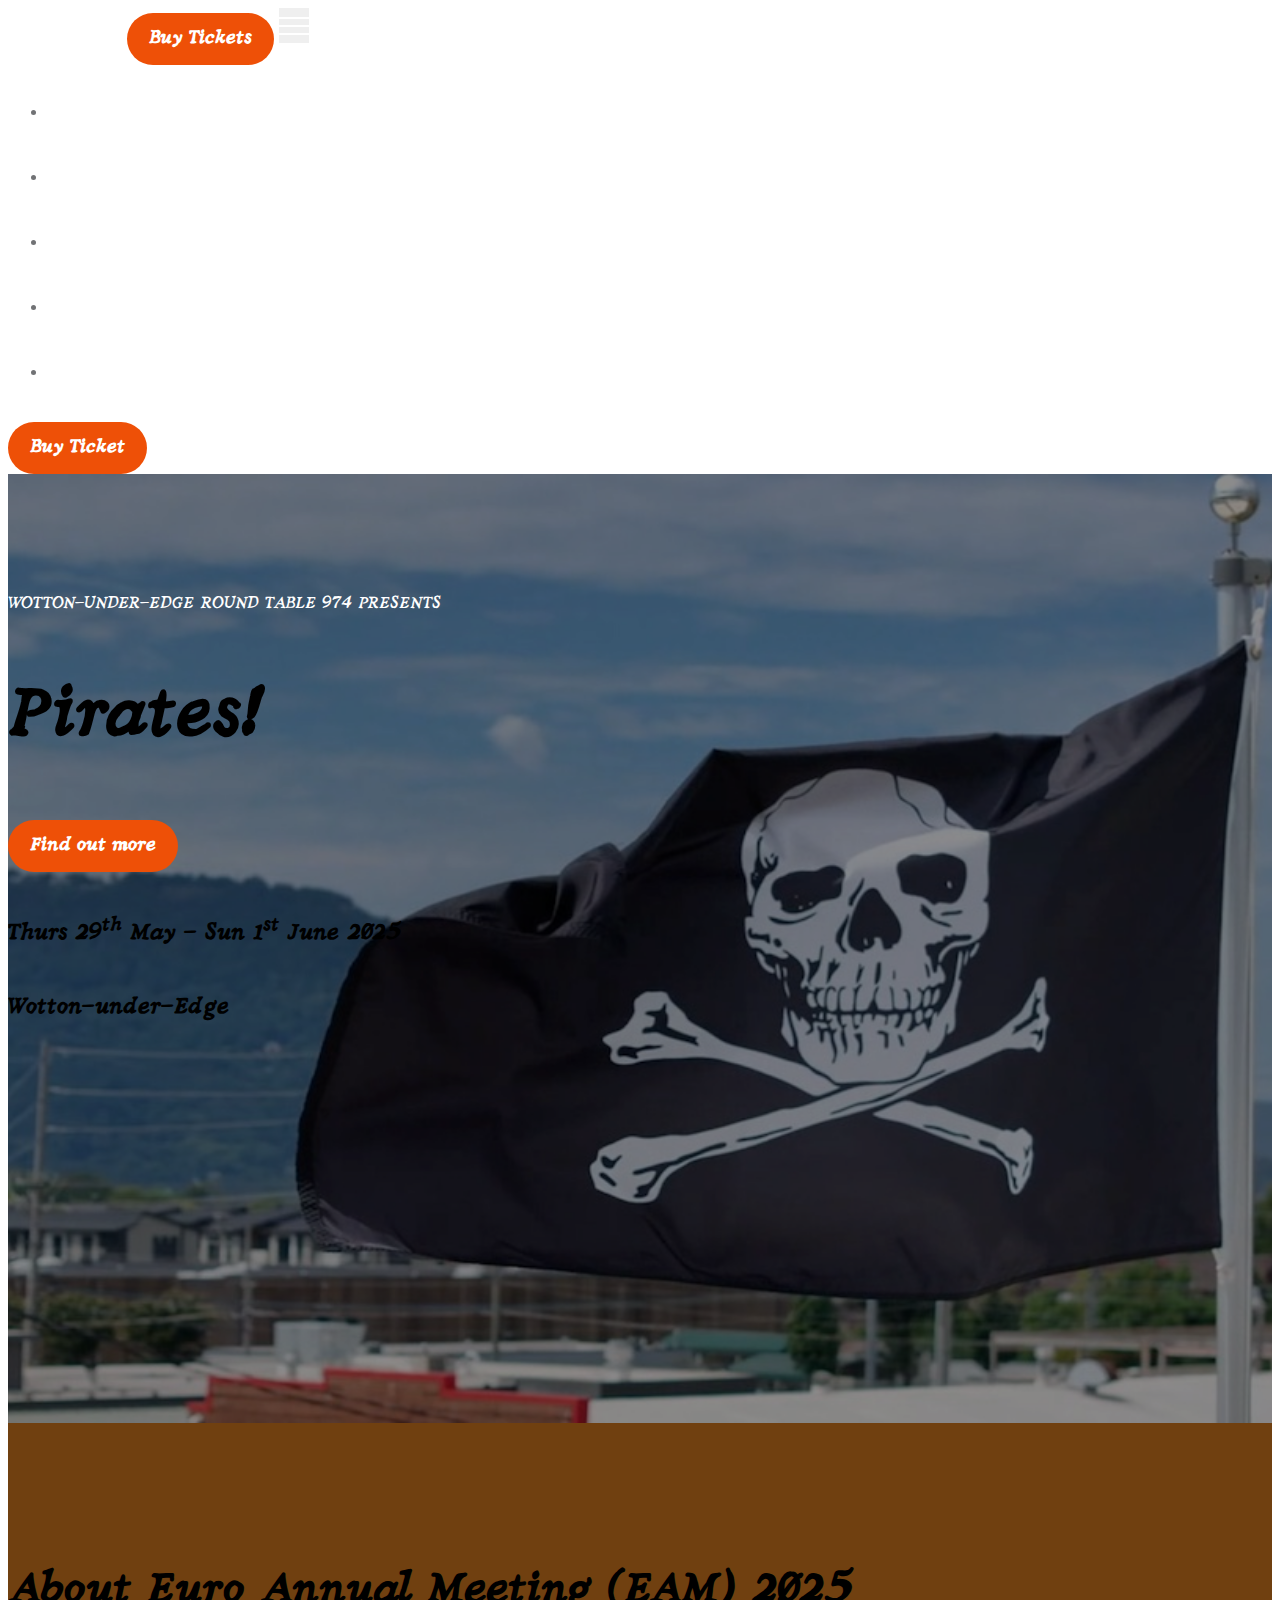
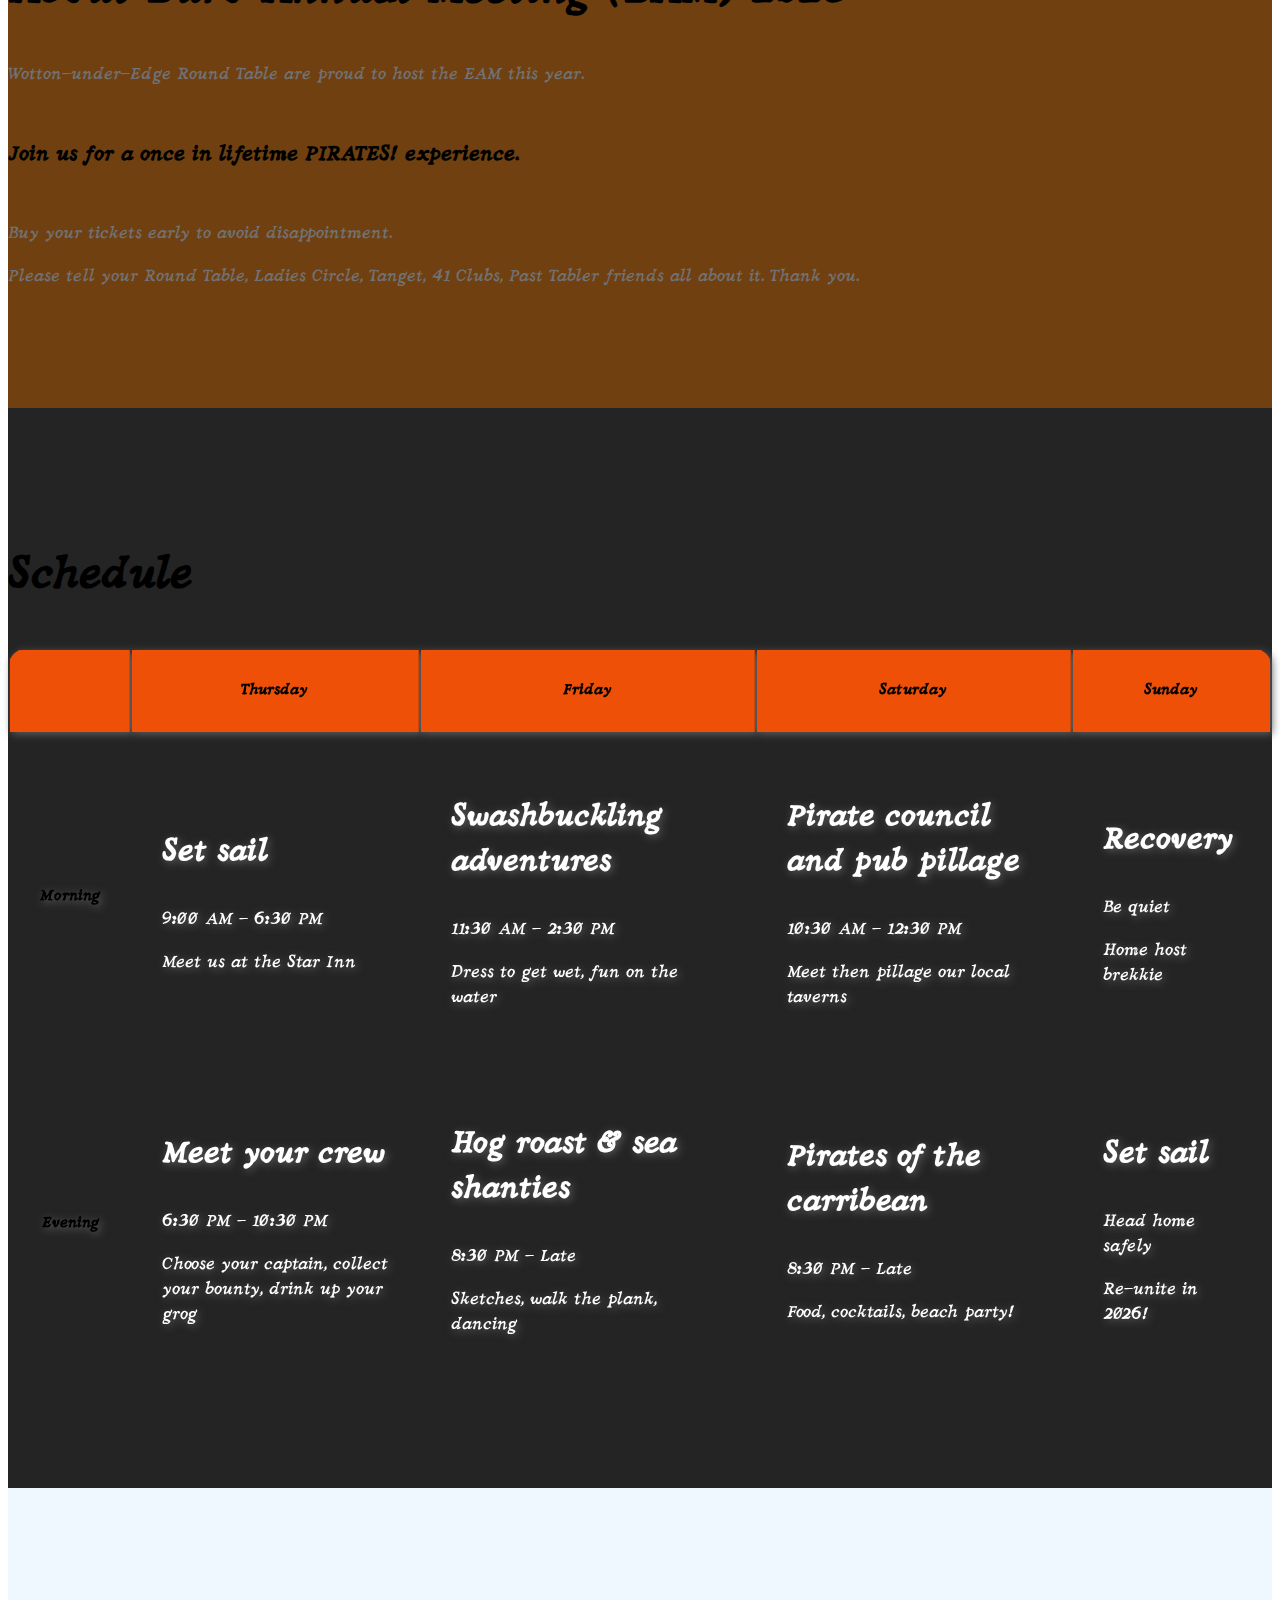
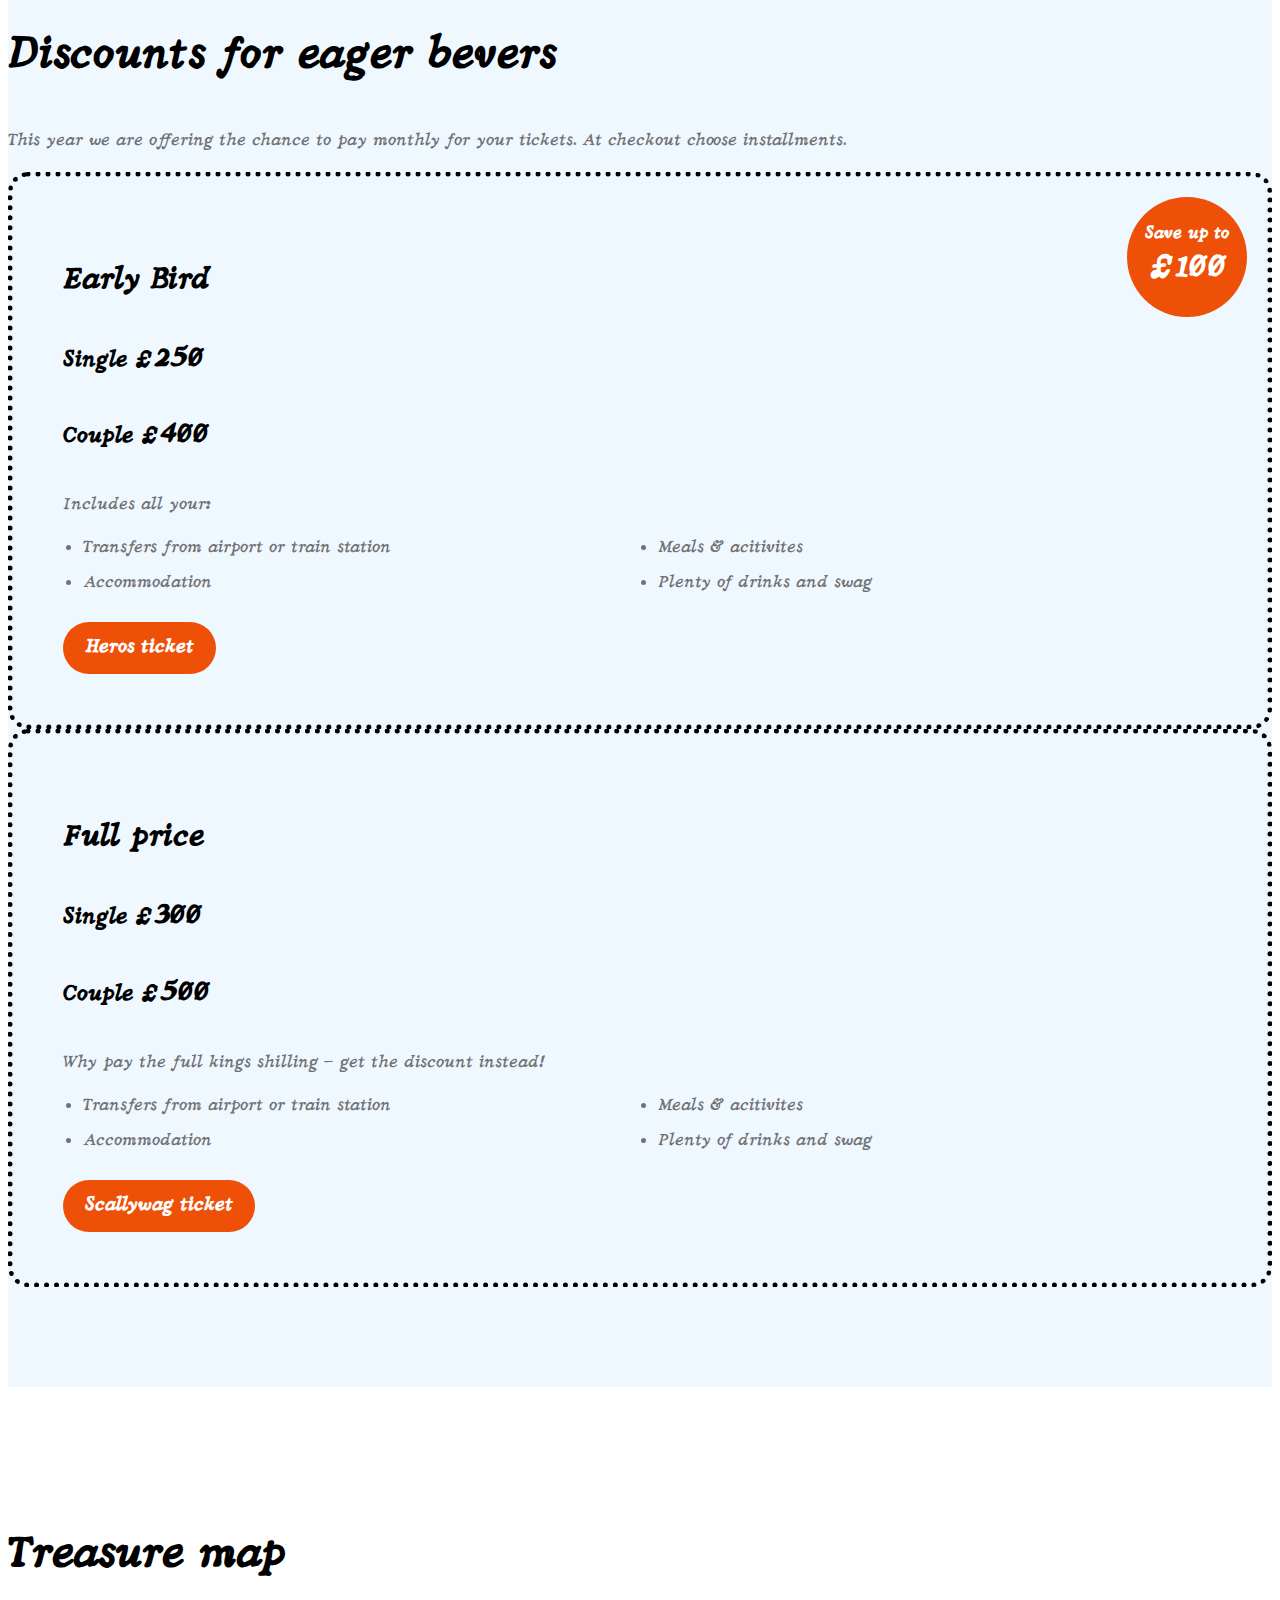
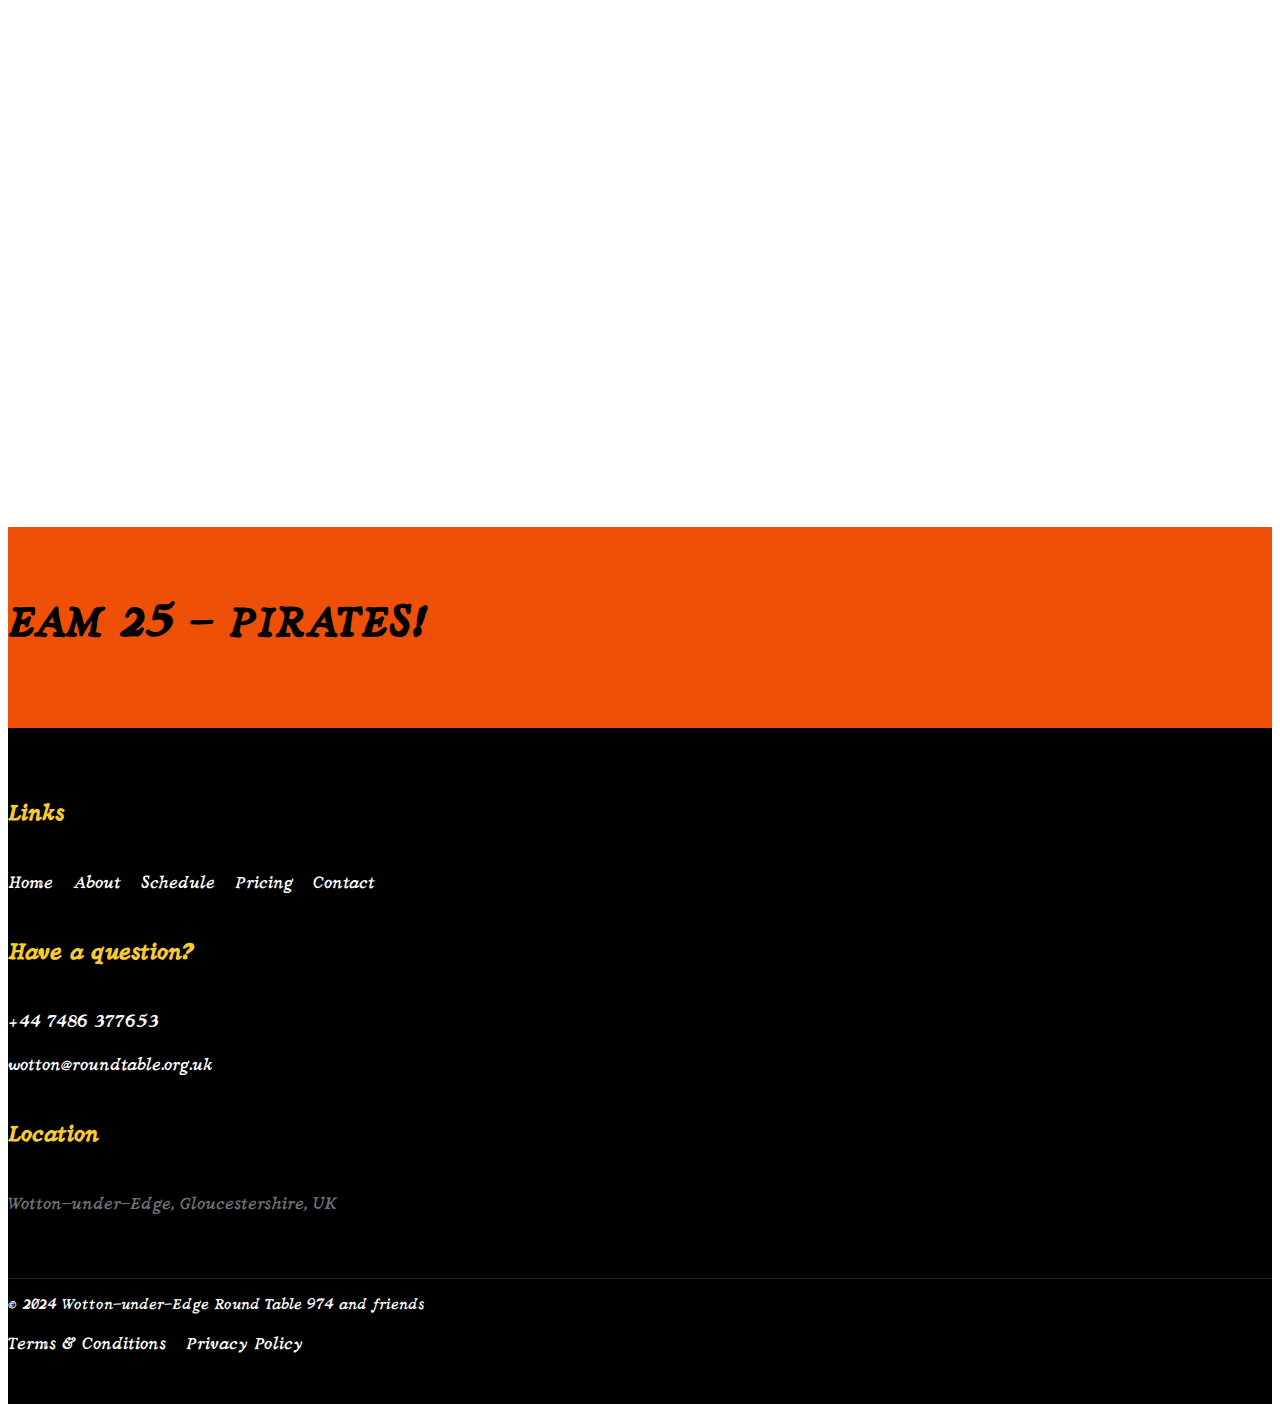
==== commit 467cc5da: "Update" ====
--- a/index.html
+++ b/index.html
@@ -166,7 +166,7 @@
       <div class="container">
         <div class="row">
 
-          <div class="col-lg-6 col-12 mb-4 mb-lg-0 d-flex align-items-center">
+          <div class="col-12 mb-4 mb-lg-0 d-flex align-items-center">
             <div class="services-info">
               <h2 class="text-white mb-4">About Euro Annual Meeting (EAM) 2025</h2>
 
@@ -177,25 +177,6 @@
               <p class="text-white">Buy your tickets early to avoid disappointment.</p>
 
               <p class="text-white">Please tell your Round Table, Ladies Circle, Tanget, 41 Clubs, Past Tabler friends all about it. Thank you.</p>
-            </div>
-          </div>
-
-          <div class="col-lg-6 col-12">
-            <div class="about-text-wrap">
-              <img src="images/pexels-alexander-suhorucov-6457579.jpg" class="about-image img-fluid">
-
-              <div class="about-text-info d-flex">
-                <div class="d-flex">
-                  <i class="about-text-icon bi-person"></i>
-                </div>
-
-
-                <div class="ms-4">
-                  <h3>RT and 41 together</h3>
-
-                  <p class="mb-0">your amazing EAM experience with us</p>
-                </div>
-              </div>
             </div>
           </div>
 
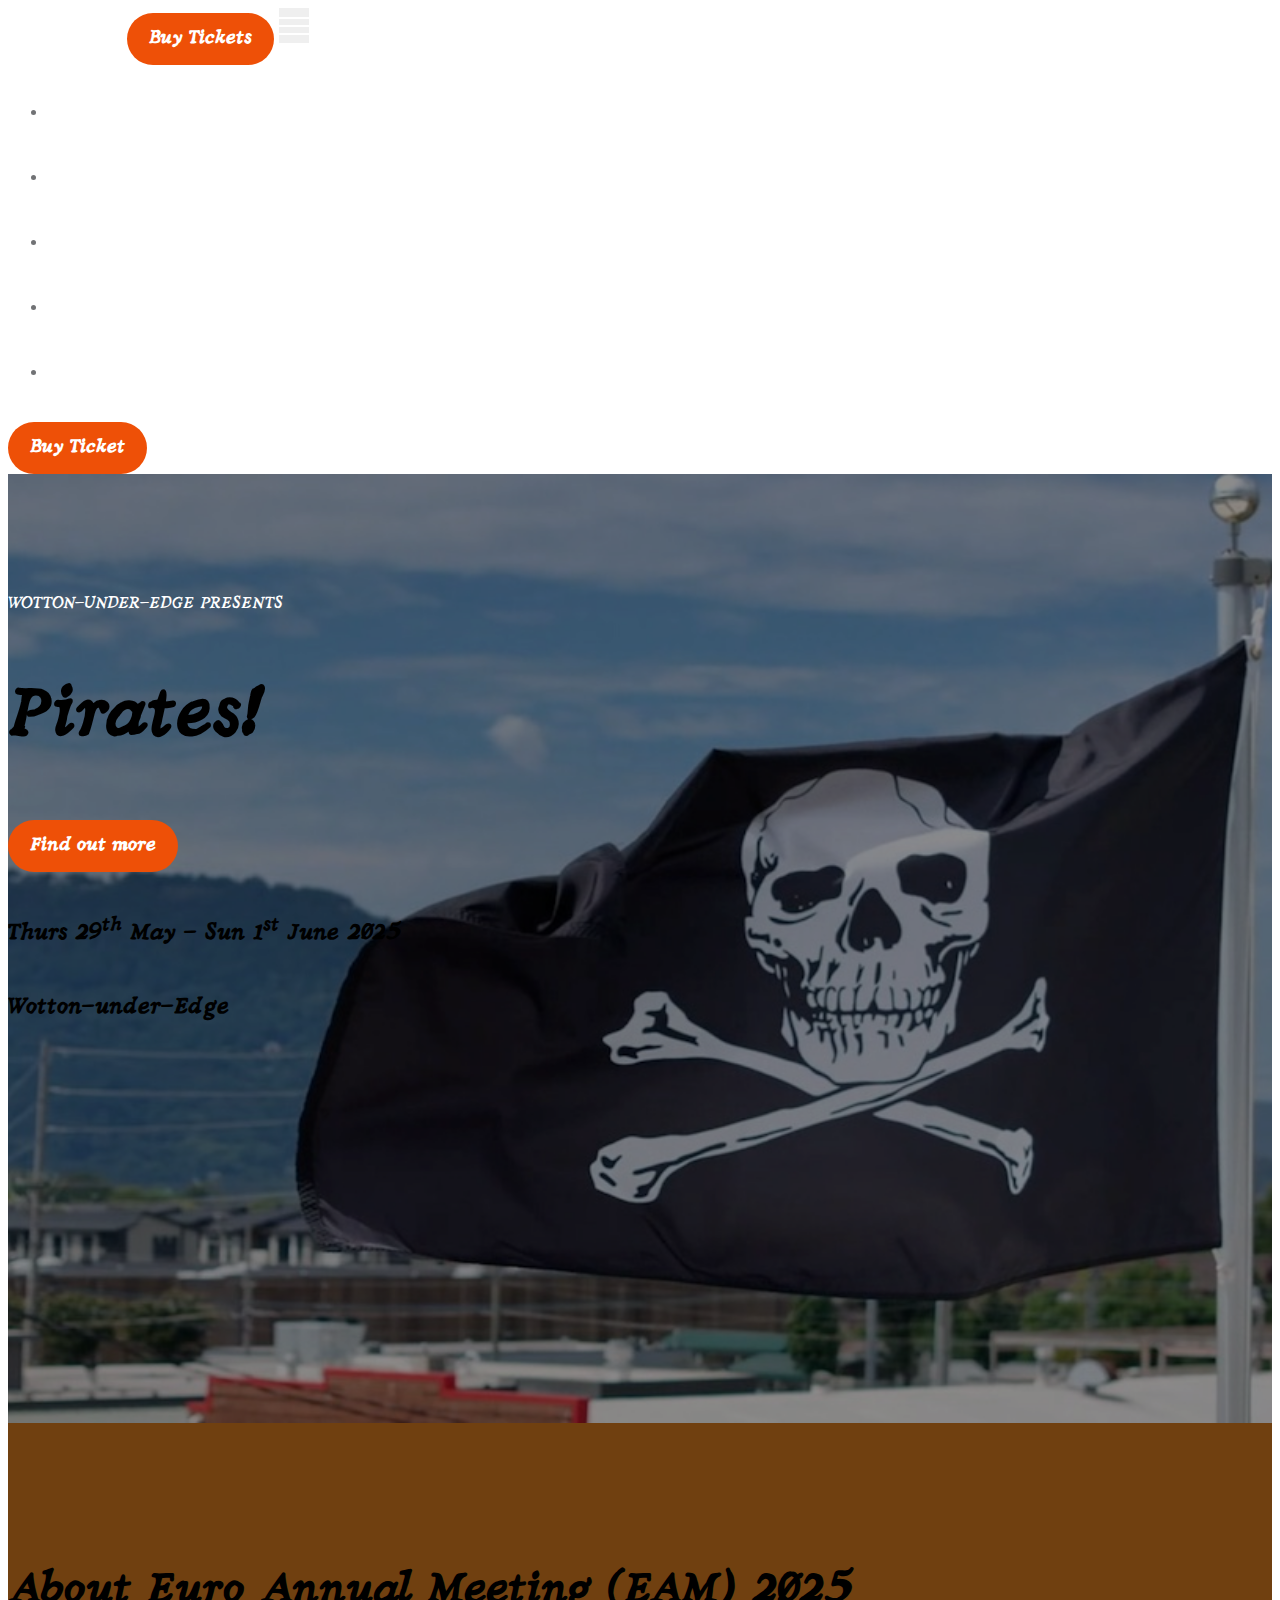
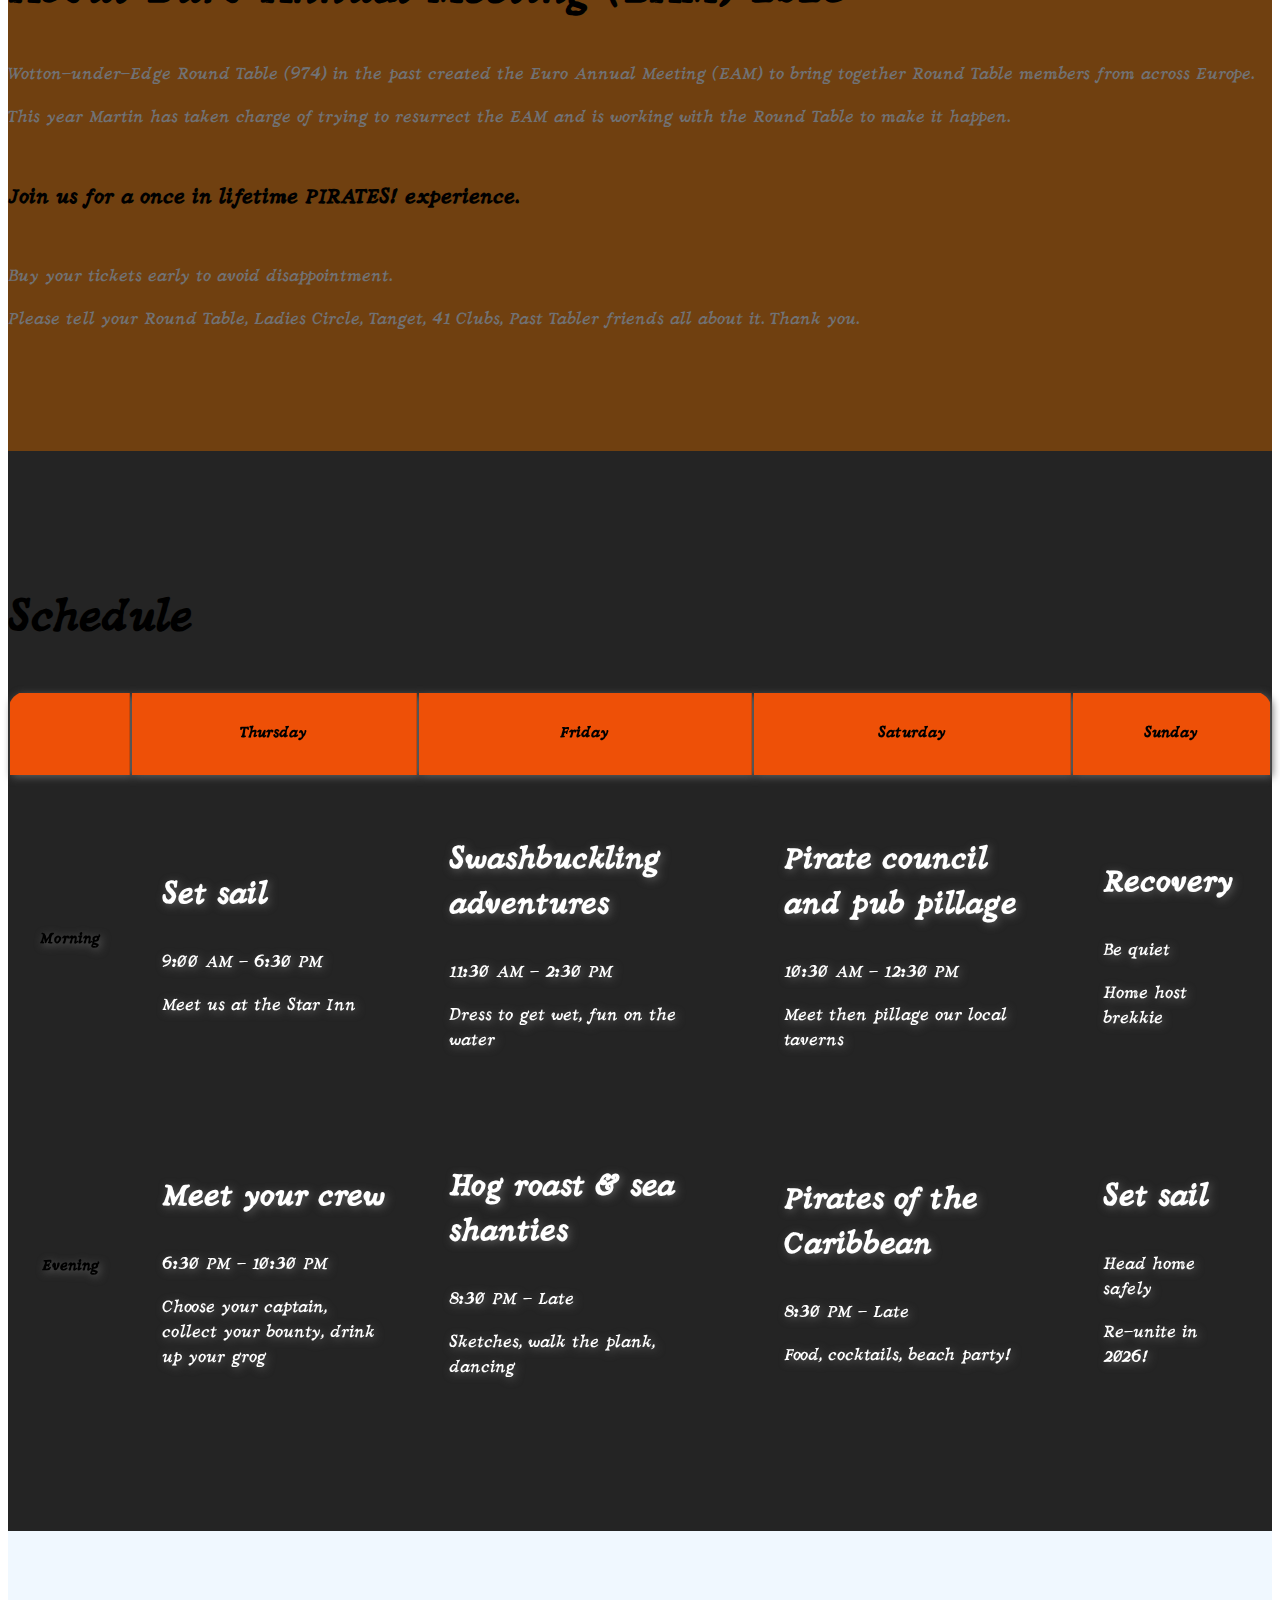
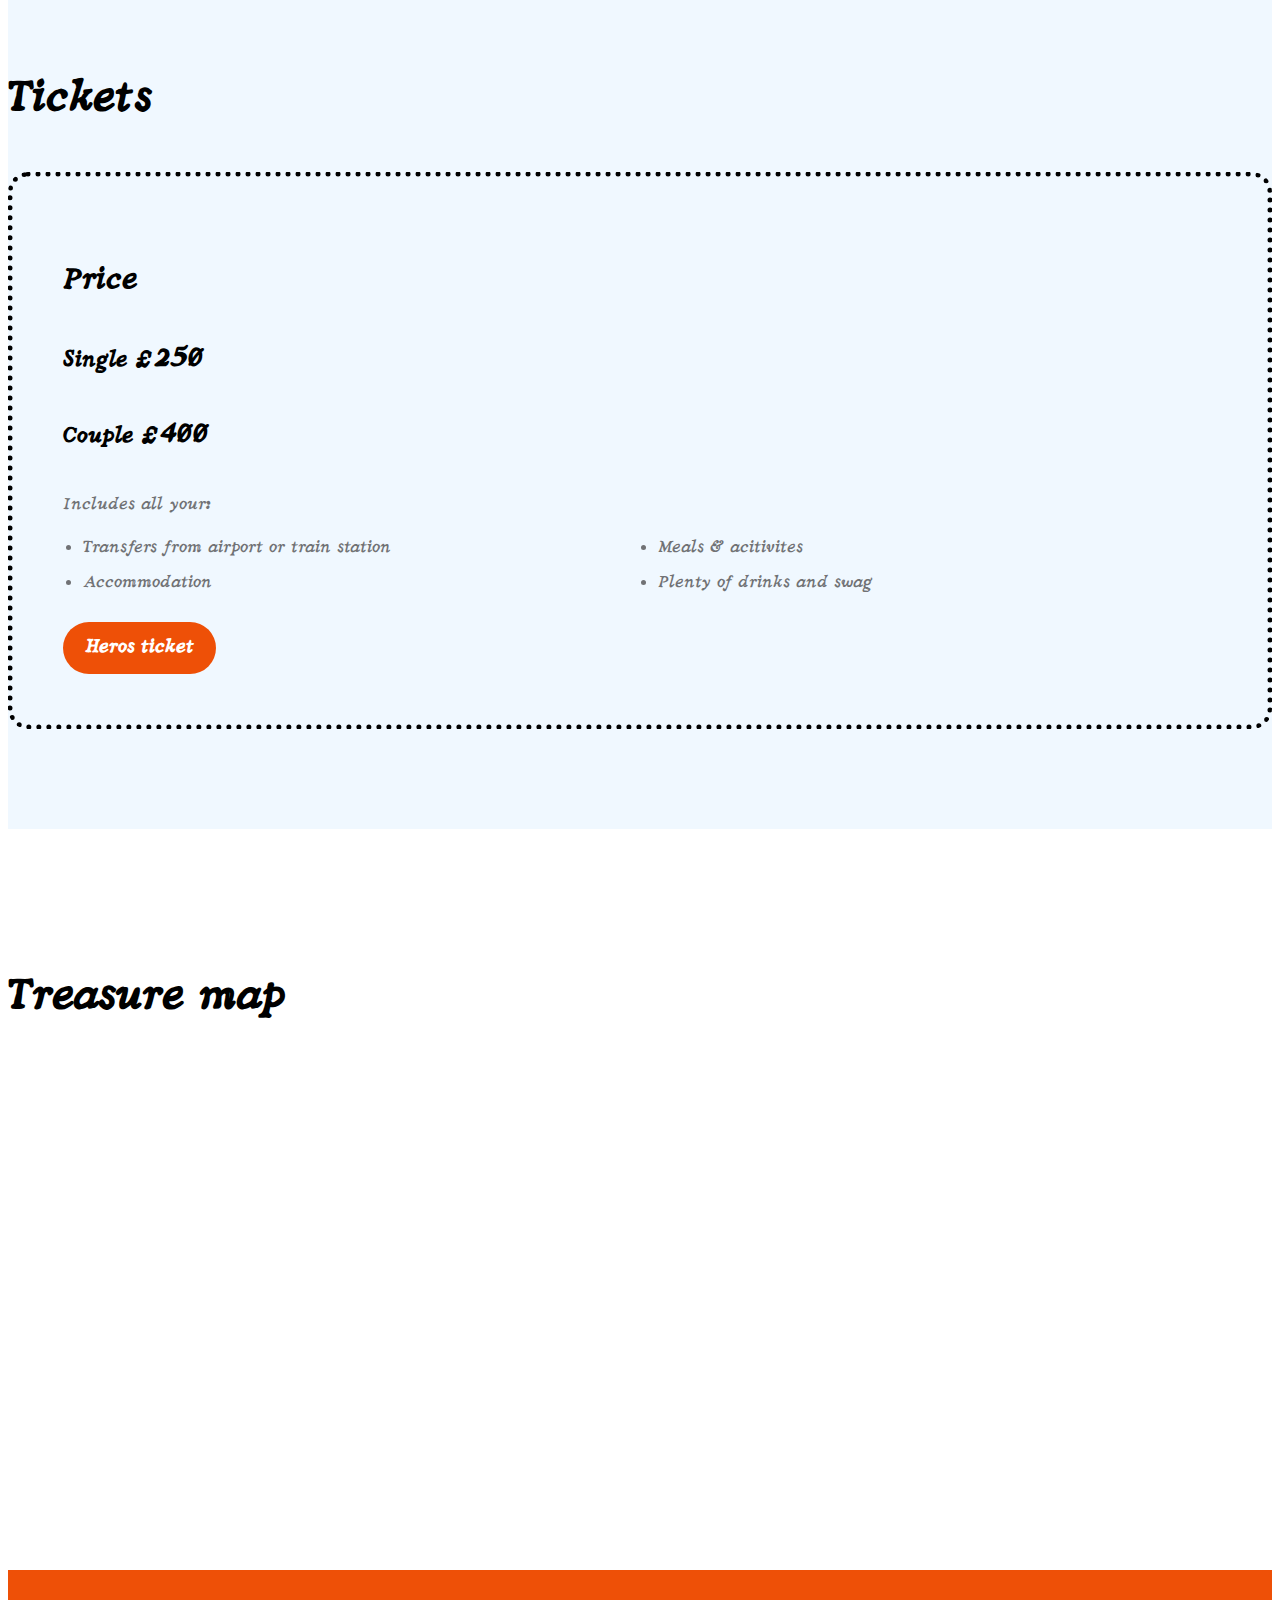
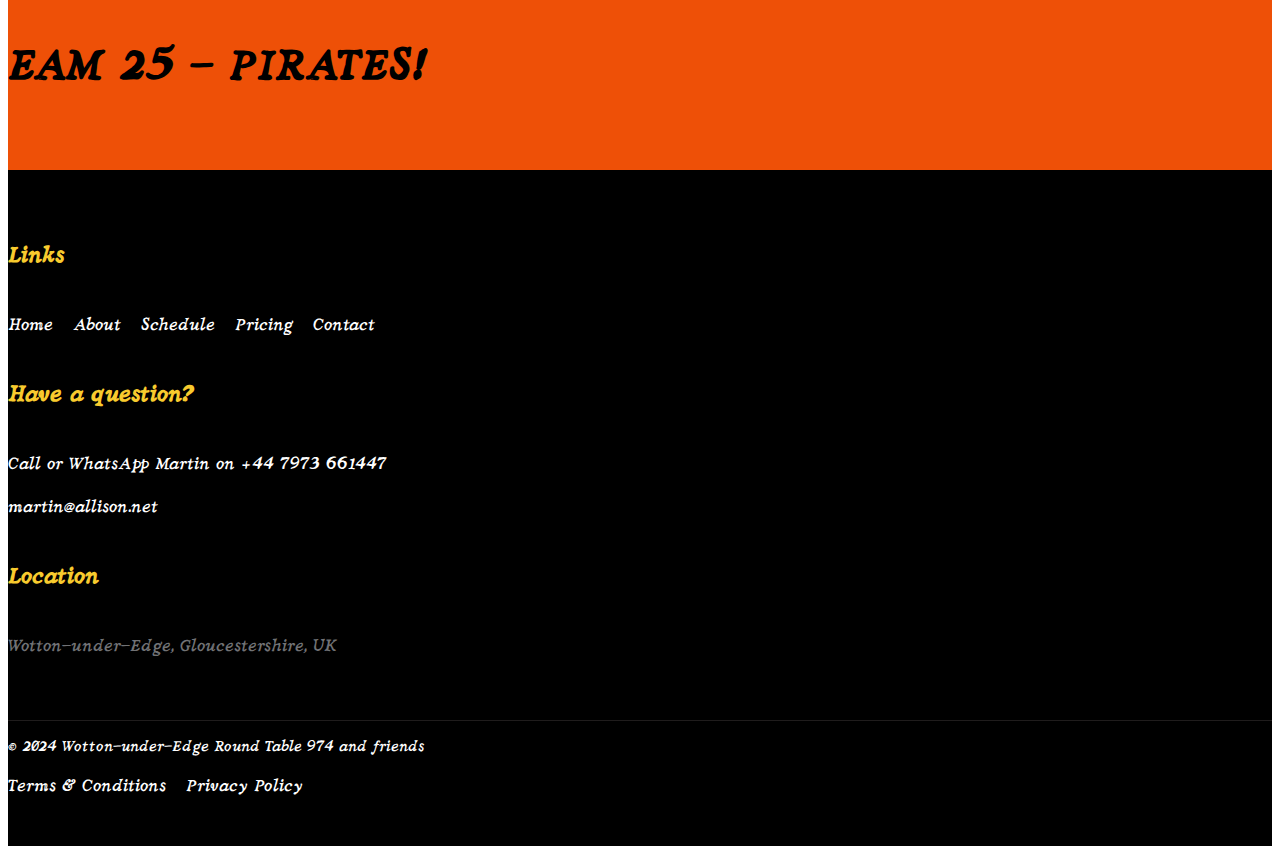
==== commit 2edc784f: "feat(roundtable): removing RT as they are crap" ====
--- a/index.html
+++ b/index.html
@@ -22,6 +22,11 @@
   <link href="css/bootstrap-icons.css" rel="stylesheet">
 
   <link href="css/templatemo-festava-live.css" rel="stylesheet">
+
+  <link rel="apple-touch-icon" sizes="180x180" href="apple-touch-icon.png">
+  <link rel="icon" type="image/png" sizes="32x32" href="favicon-32x32.png">
+  <link rel="icon" type="image/png" sizes="16x16" href="favicon-16x16.png">
+  <link rel="manifest" href="/site.webmanifest">
 
   <!--
 
@@ -102,7 +107,7 @@
         <div class="row">
 
           <div class="col-12 mt-auto mb-5 text-center">
-            <p class="text-white fs-2">Wotton-under-Edge Round Table 974 Presents</p>
+            <p class="text-white fs-2">Wotton-under-Edge Presents</p>
             <h1 class="text-white mb-5">Pirates!</h1>
 
             <a class="btn custom-btn smoothscroll" href="#section_2">Find out more</a>
@@ -170,7 +175,9 @@
             <div class="services-info">
               <h2 class="text-white mb-4">About Euro Annual Meeting (EAM) 2025</h2>
 
-              <p class="text-white">Wotton-under-Edge Round Table are proud to host the EAM this year.</p>
+              <p class="text-white">Wotton-under-Edge Round Table (974) in the past created the Euro Annual Meeting (EAM) to bring together Round Table members from across Europe.</p>
+
+              <p class="text-white">This year Martin has taken charge of trying to resurrect the EAM and is working with the Round Table to make it happen.</p>
 
               <h6 class="text-white mt-4">Join us for a once in lifetime PIRATES! experience.</h6>
 
@@ -371,7 +378,7 @@
                         <p>Sketches, walk the plank, dancing</p>
                       </td>
                       <td>
-                        <h3>Pirates of the carribean</h3>
+                        <h3>Pirates of the Caribbean</h3>
 
                         <p class="mb-2">8:30 PM - Late</p>
 
@@ -399,22 +406,19 @@
         <div class="row">
 
           <div class="col-lg-8 col-12 mx-auto">
-            <h2 class="text-center mb-4">Discounts for eager bevers</h2>
-            <p>This year we are offering the chance to pay monthly for your tickets. At checkout choose installments.</p>
-          </div>
-
-          <div class="col-lg-6 col-12">
+            <h2 class="text-center mb-4">Tickets</h2>
+          </div>
+
+          <div class="col-lg-6 col-12  mx-auto">
             <div class="pricing-thumb">
               <div class="d-flex">
                 <div>
-                  <h3>Early Bird</h3>
+                  <h3>Price</h3>
                   <h4><small>Single £</small>250</h3>
                   <h4><small>Couple £</small>400</h3>
 
                   <p>Includes all your:</p>
                 </div>
-
-                <p class="pricing-tag ms-auto">Save up to<span>£100</span></h2>
               </div>
 
               <ul class="pricing-list mt-3">
@@ -428,32 +432,6 @@
               </ul>
 
               <a class="btn custom-btn smoothscroll" href="ticket.html">Heros ticket</a>
-            </div>
-          </div>
-
-          <div class="col-lg-6 col-12 mt-4 mt-lg-0">
-            <div class="pricing-thumb">
-              <div class="d-flex">
-                <div>
-                  <h3>Full price</h3>
-                  <h4><small>Single £</small>300</h3>
-                  <h4><small>Couple £</small>500</h3>
-
-                  <p>Why pay the full kings shilling - get the discount instead!</p>
-                </div>
-              </div>
-
-              <ul class="pricing-list mt-3">
-                <li class="pricing-list-item">Transfers from airport or train station</li>
-
-                <li class="pricing-list-item">Accommodation</li>
-
-                <li class="pricing-list-item">Meals & acitivites</li>
-
-                <li class="pricing-list-item">Plenty of drinks and swag</li>
-              </ul>
-
-              <a class="btn custom-btn smoothscroll" href="ticket.html">Scallywag ticket</a>
             </div>
           </div>
 
@@ -563,13 +541,13 @@
 
           <p class="text-white d-flex mb-1">
             <a href="tel: +44-7486-377653" class="site-footer-link">
-              +44 7486 377653
+              Call or WhatsApp Martin on +44 7973 661447
             </a>
           </p>
 
           <p class="text-white d-flex">
-            <a href="mailto:wotton@roundtable.org.uk" class="site-footer-link">
-              wotton@roundtable.org.uk
+            <a href="mailto:martin@allison.net" class="site-footer-link">
+              martin@allison.net
             </a>
           </p>
         </div>
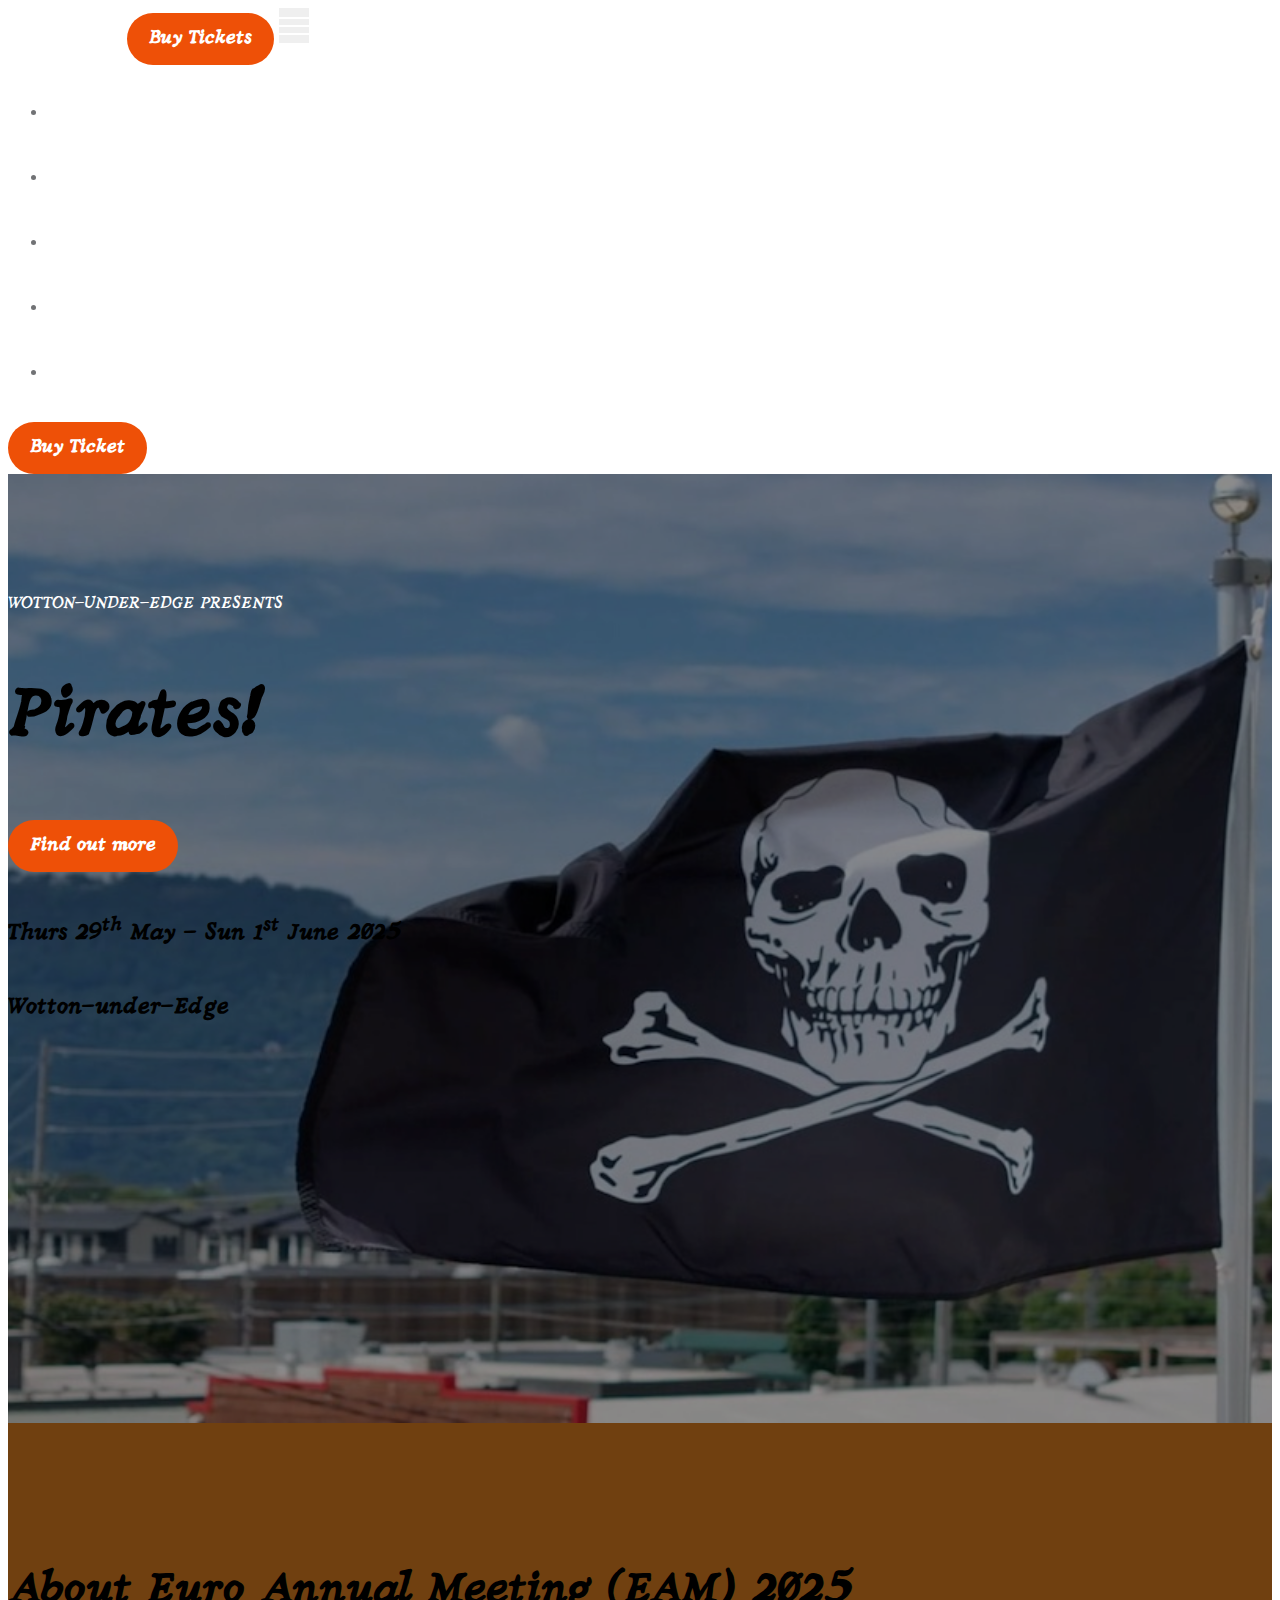
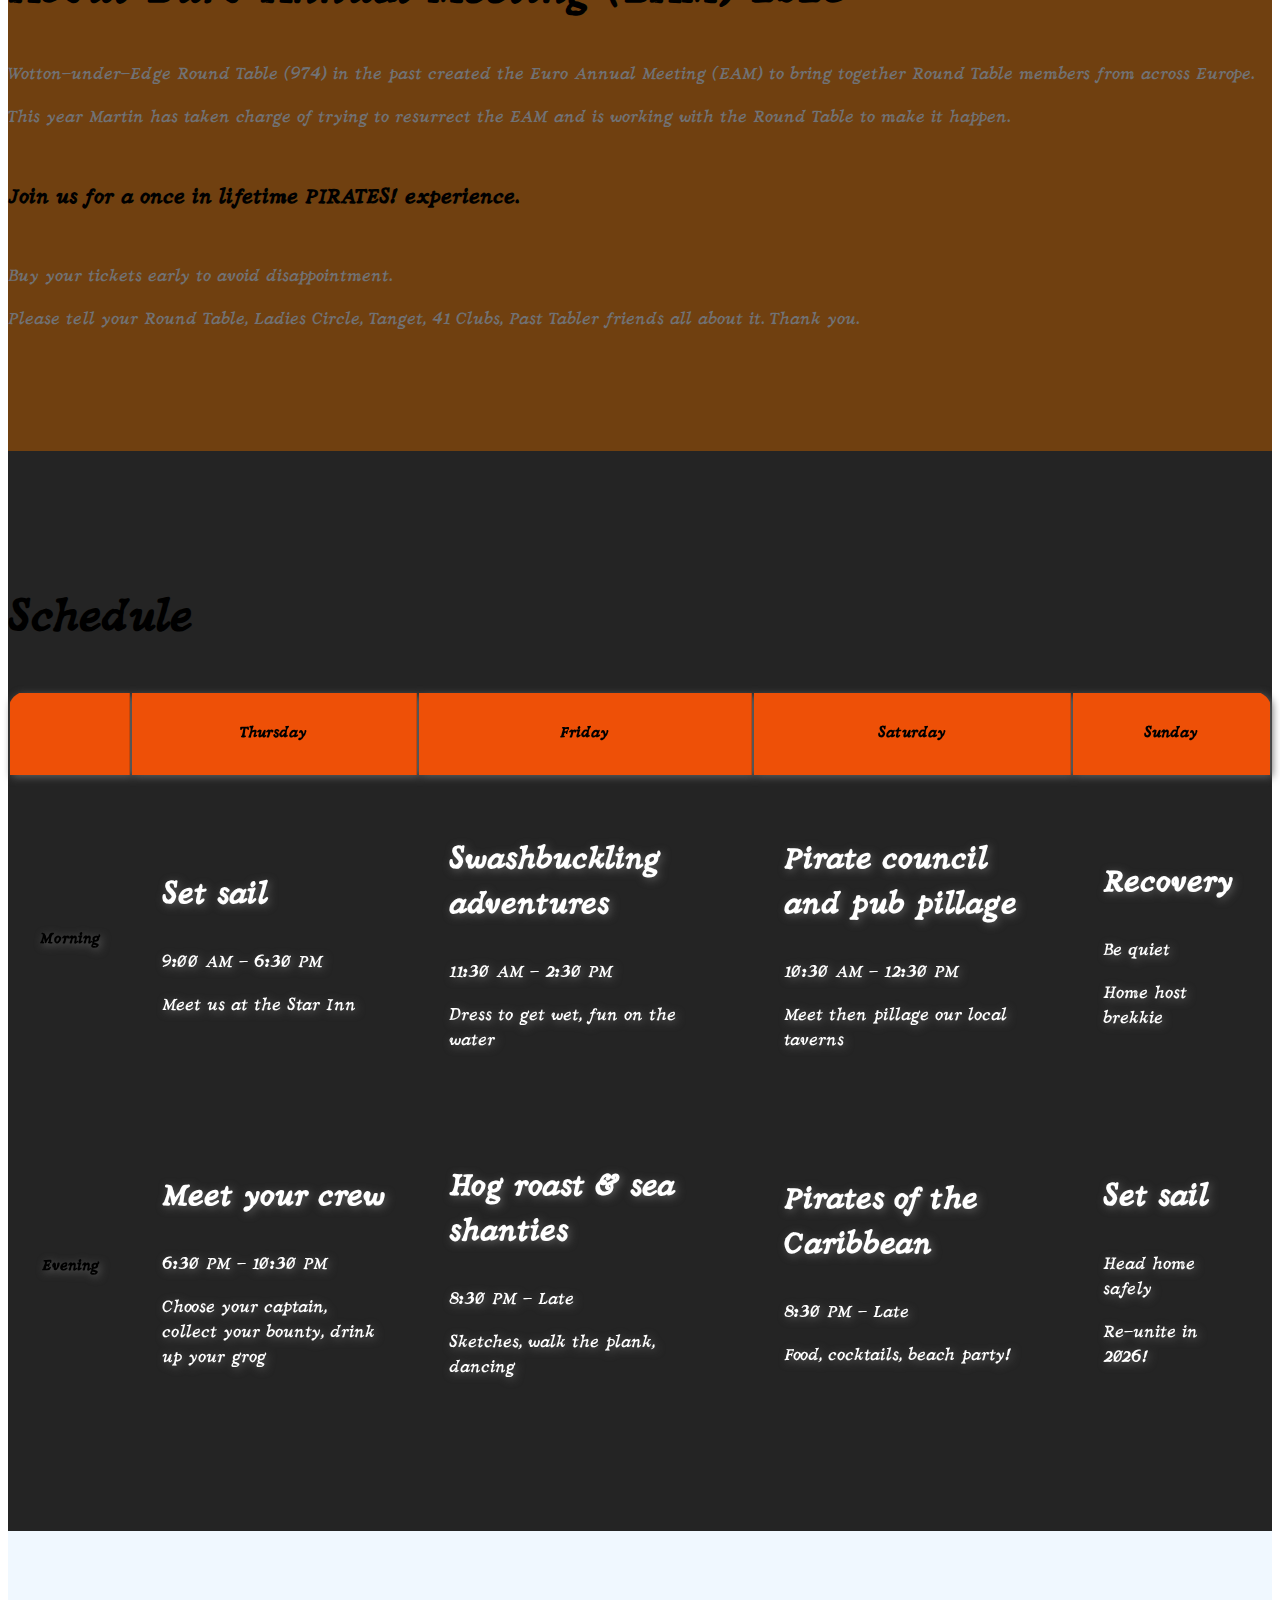
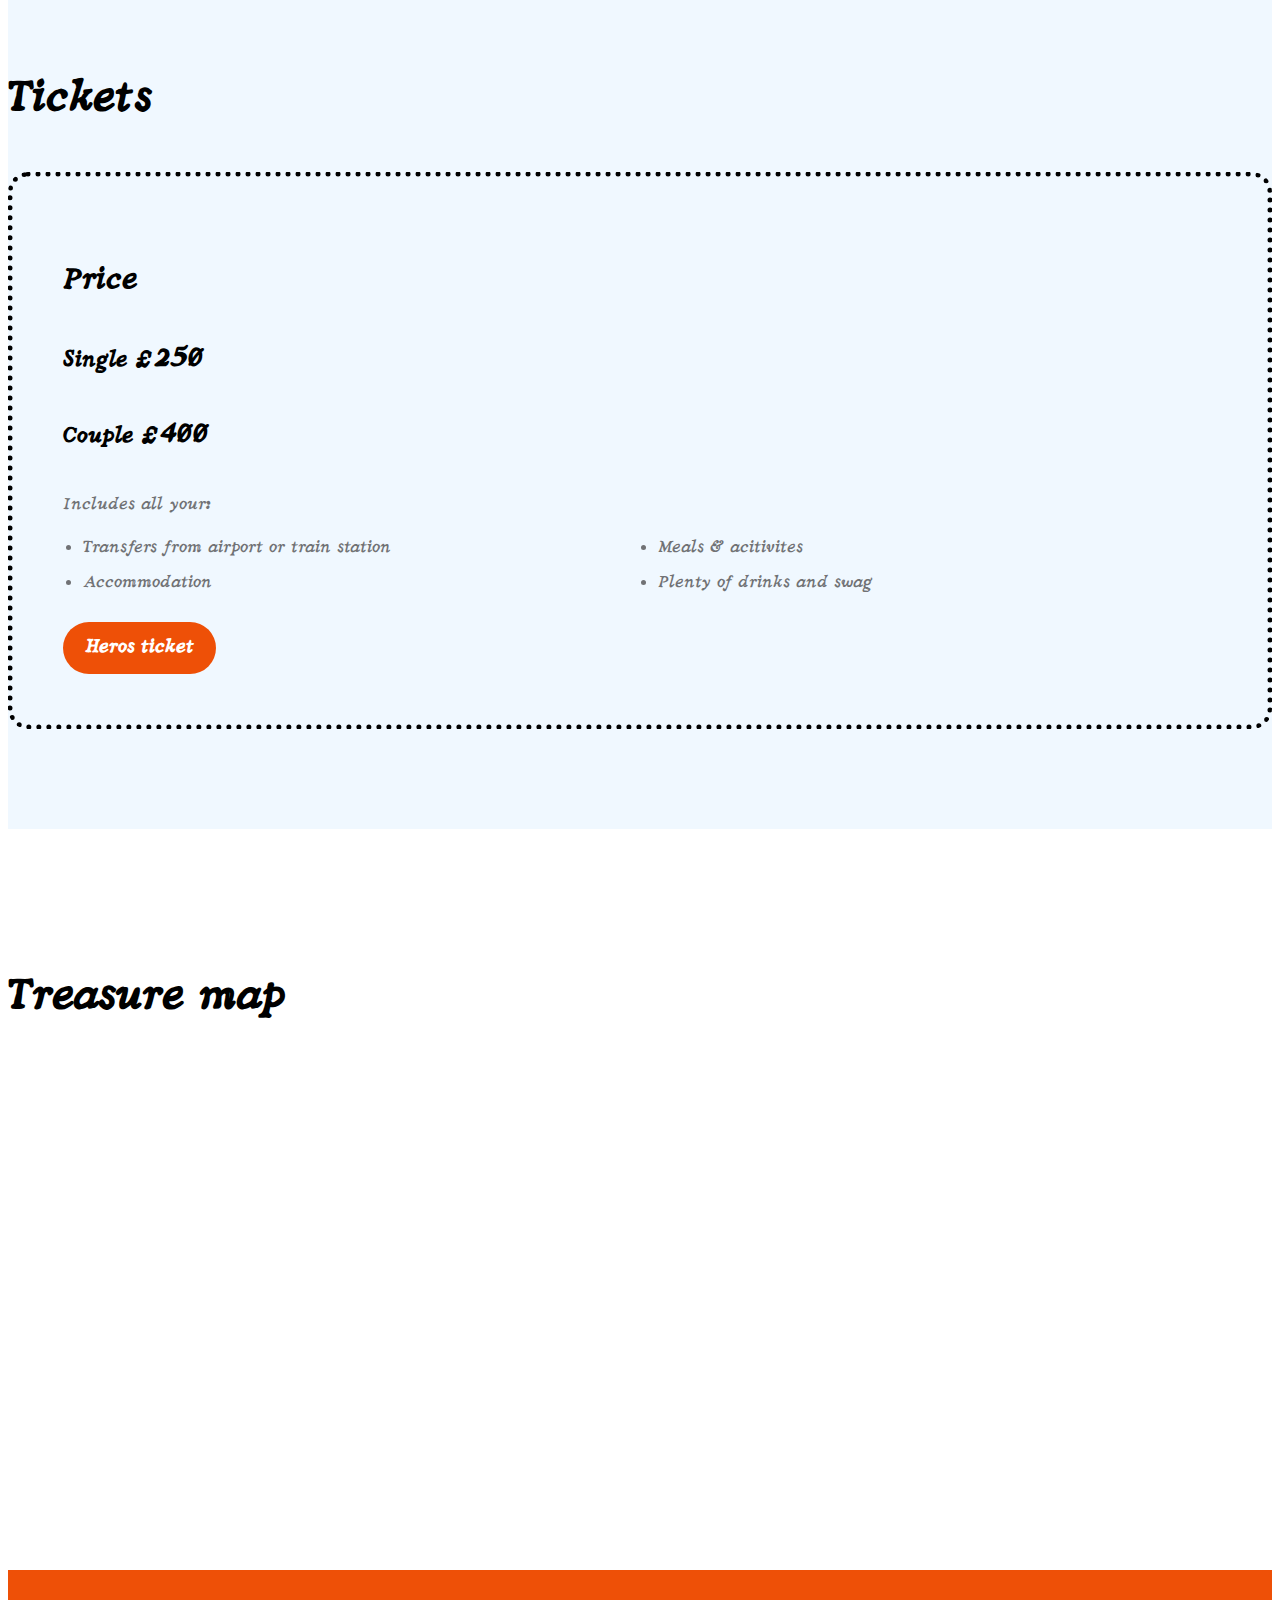
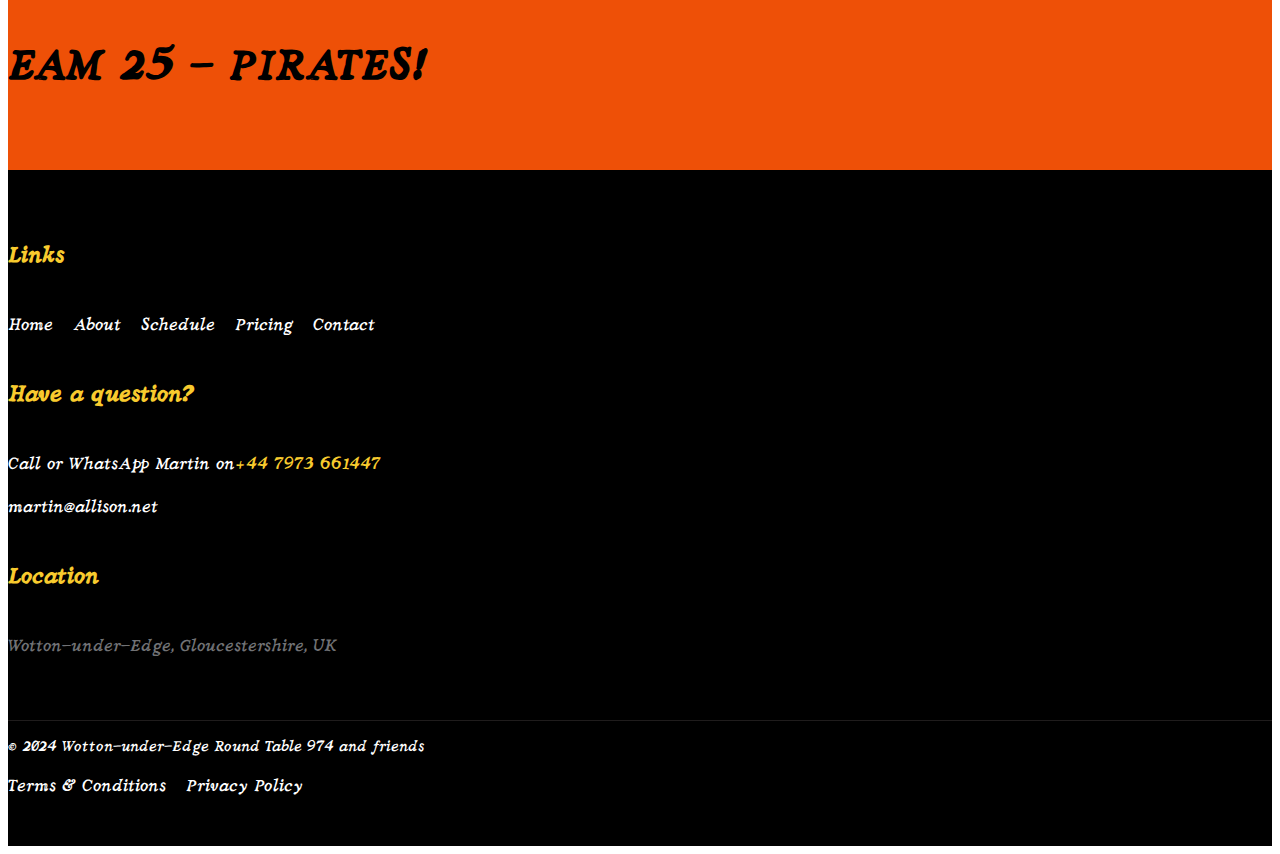
==== commit 90520b9b: "feat(whatsapp): adding WhatsApp links" ====
--- a/index.html
+++ b/index.html
@@ -541,7 +541,7 @@
 
           <p class="text-white d-flex mb-1">
             <a href="tel: +44-7486-377653" class="site-footer-link">
-              Call or WhatsApp Martin on +44 7973 661447
+              Call or WhatsApp Martin on <a href="https://wa.me/447973661447?text=EAM2025%Query" target="_blank">+44 7973 661447</a> 
             </a>
           </p>
 
